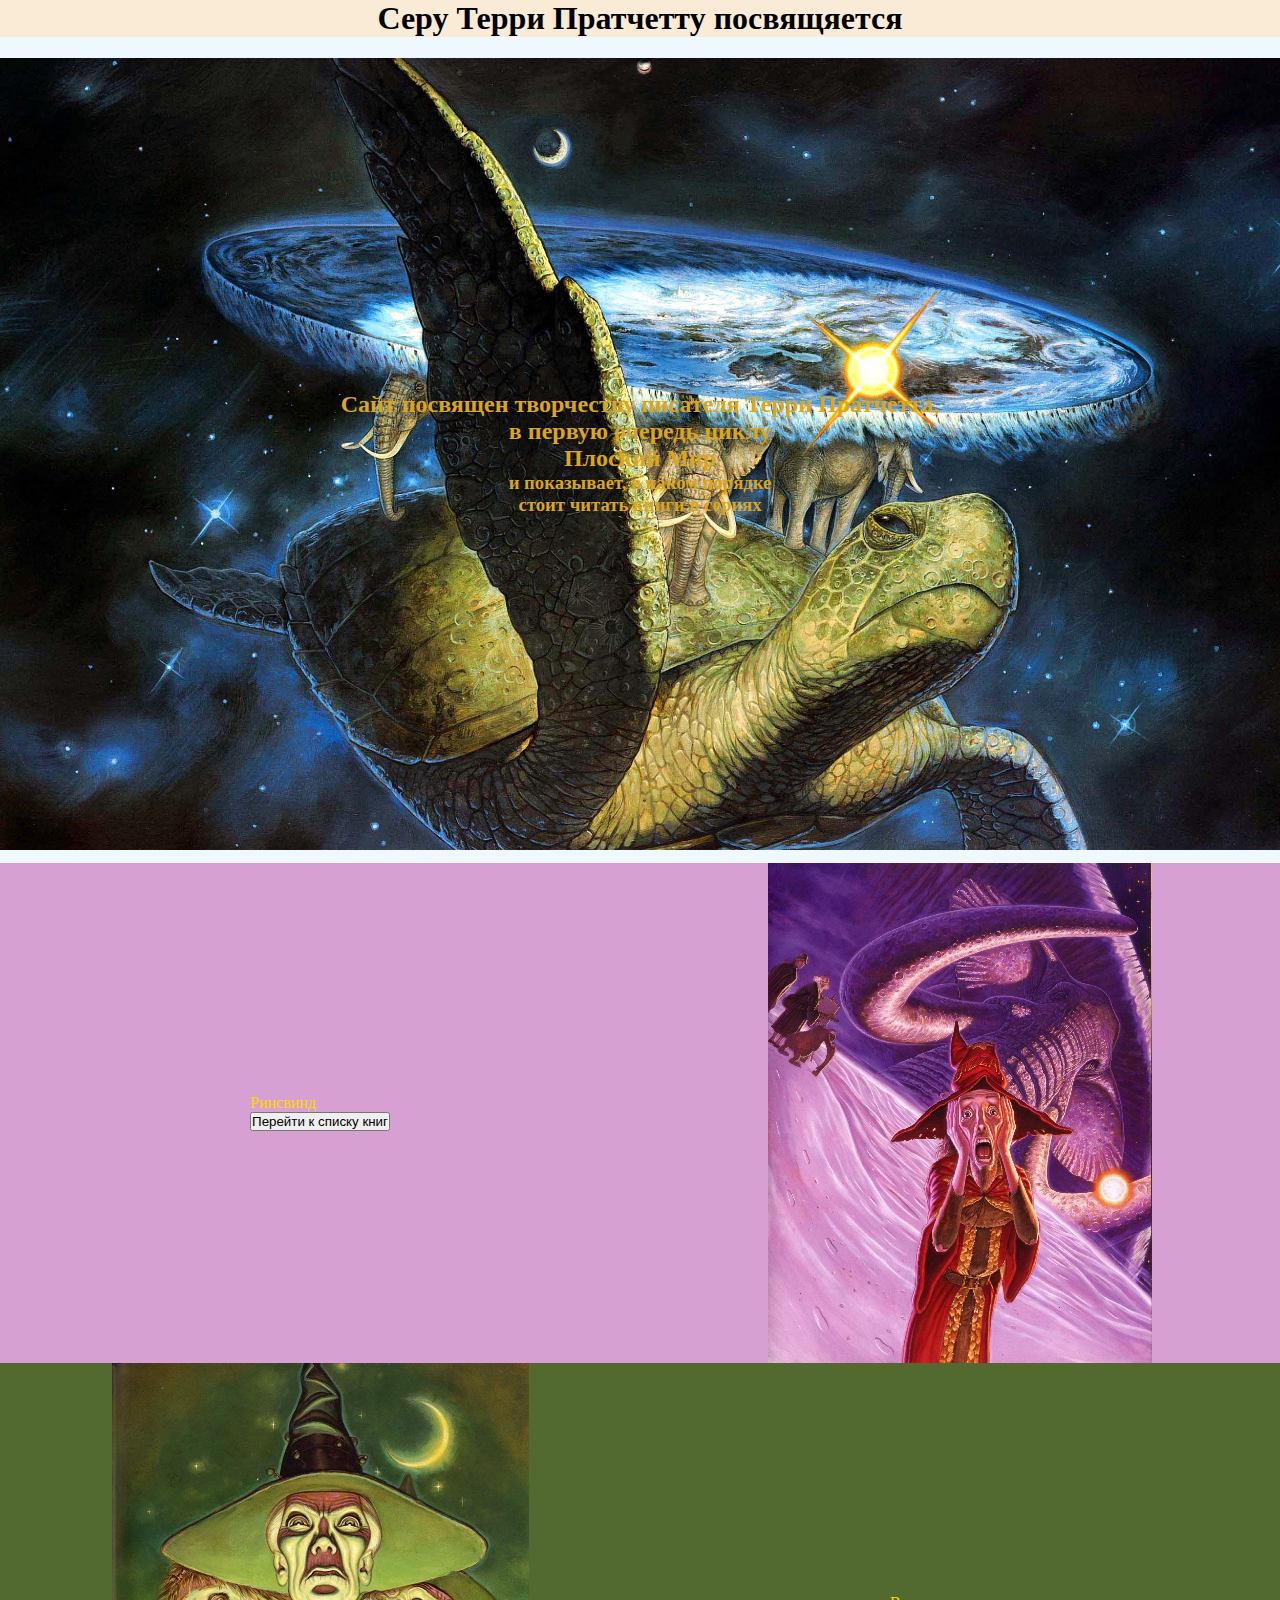
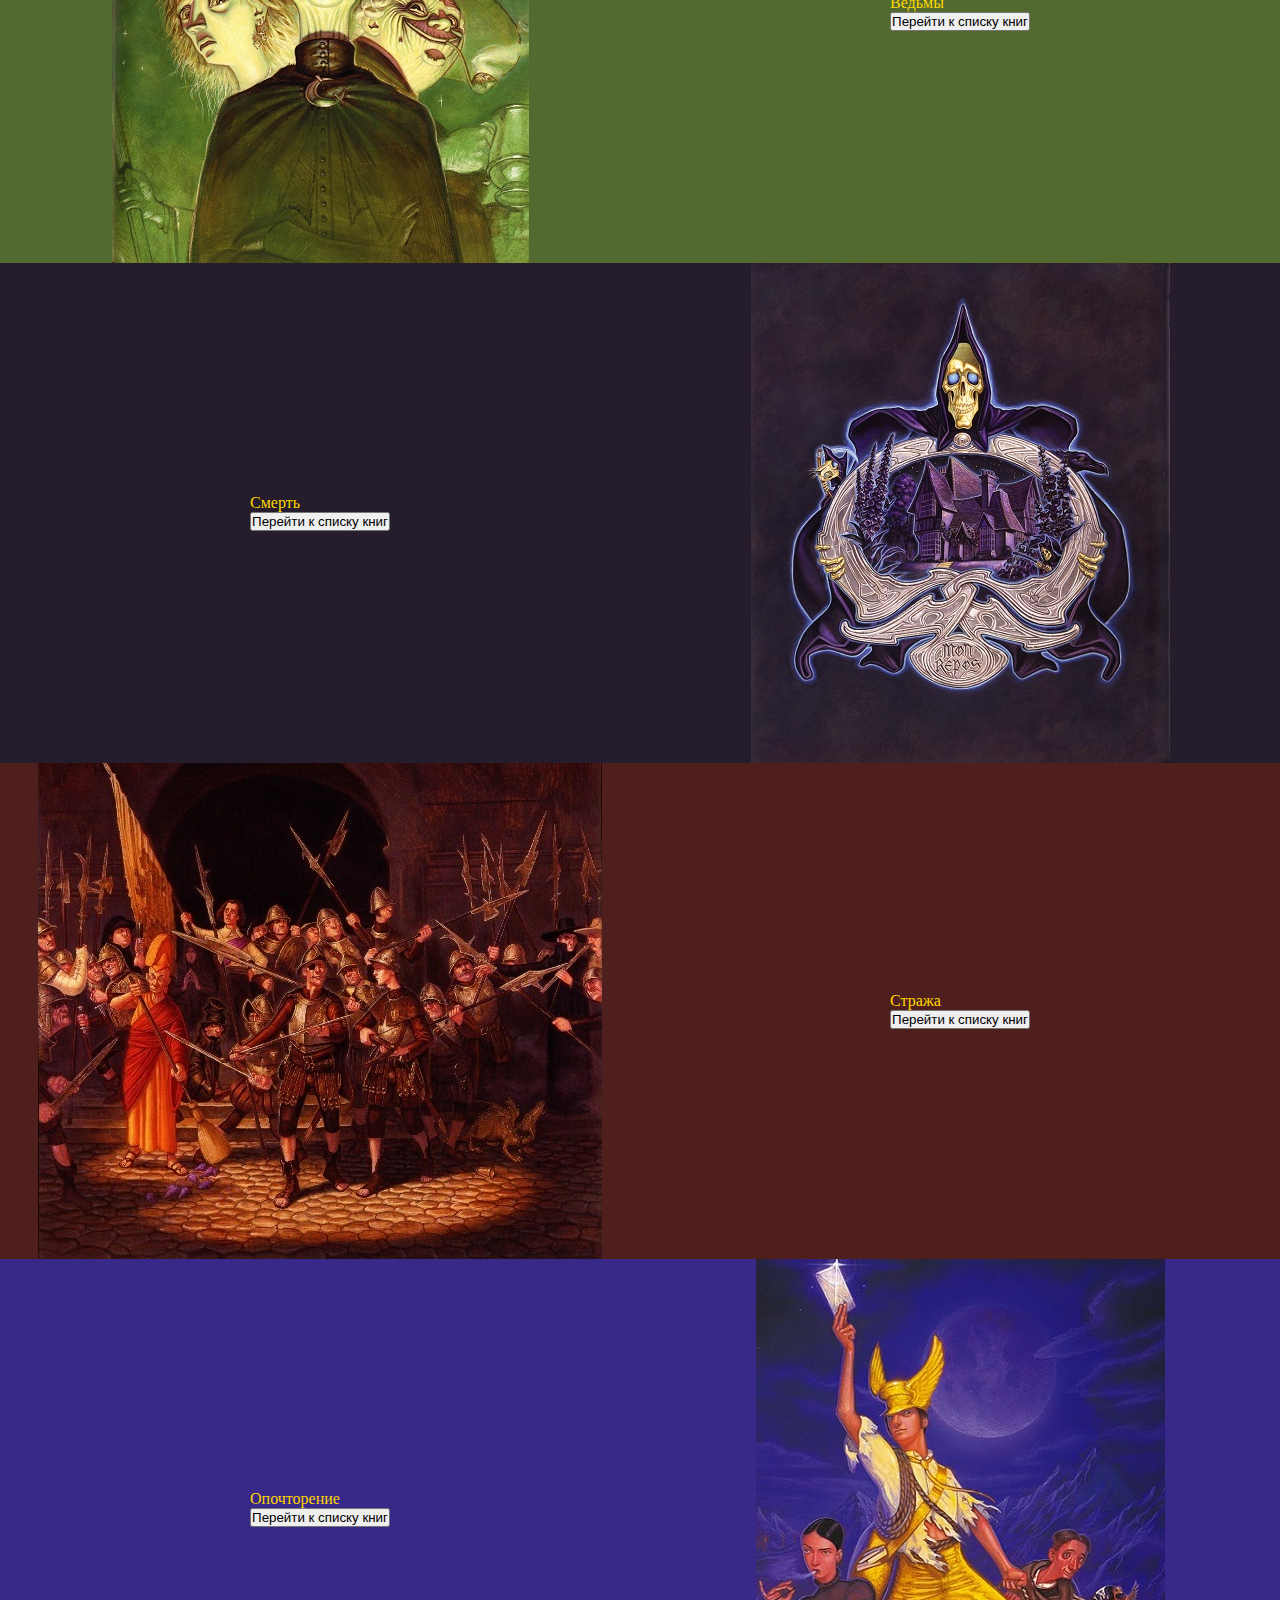
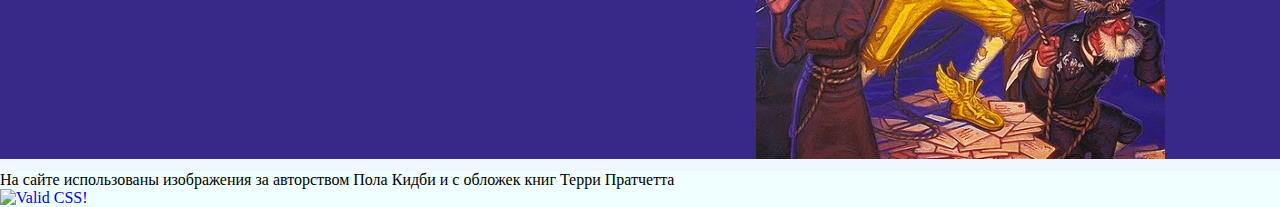
==== index.html @ 0235d5f3 "Update index.html" ====
<!DOCTYPE html>
<html lang="ru">
<head>
    <meta charset="utf-8">
    <meta http-equiv="X-UA-Compatible" content="IE=edge">
    <title>DiskWorld</title>
    <meta name="viewport" content="width=device-width, initial-scale=1">
    <link rel="stylesheet" type="text/css" media="screen" href="main.css">
    <script src="main.js"></script>
</head>
<body>
        <div class="empty"></div>
    <header><h1>Серу Терри Пратчетту посвящяется</h1></header> 
    <div class="top">
            <div><h2>Сайт посвящен творчеству писателя Терри Пратчетта,</h2>
            <h2>в первую очередь циклу </h2>
            <h2>Плоский Мир</h2>
            <h3>и показывает, в каком порядке</h3>
            <h3>стоит читать книги в сериях</h3>
            </div>      
        </div>
        <div class="content">
            <div class="rinswind">
                <div class="block">Ринсвинд 
                    <form action="rinswind.html"><button>Перейти к списку книг</button></form>
                </div>
                <div class="block"><img src="img/rinswind-500px.jpg" alt="Ринсвинд"></div>
            </div>
            <div class="witches">
                <div class="block"><img src="img/witches-500px.jpg" alt="Ведьмы"></div>
                <div class="block">Ведьмы
                        <form action="witches.html"><button>Перейти к списку книг</button></form>
                </div>
            </div>
            <div class="death">
                <div class="block">Смерть
                        <form action="death.html"><button>Перейти к списку книг</button></form>
                </div>
                <div class="block"><img src="img/death-500px.jpg" alt="Смерть"></div>
            </div>
            <div class="guards">
                <div class="block"><img src="img/guard-500px.jpg" alt="Стража"></div>
                <div class="block">Стража
                        <form action="guards.html"><button>Перейти к списку книг</button></form>
                </div>
            </div>
            <div class="postman">
                <div class="block">Опочторение
                        <form action="postman.html"><button>Перейти к списку книг</button></form>
                </div>
                <div class="block"><img src="img/Postal-500px.jpg" alt="Опочторение"></div>
            </div>
        </div>
        <footer>На сайте использованы изображения за авторством Пола Кидби и с обложек книг Терри Пратчетта
                <p>
                        <a href="https://jigsaw.w3.org/css-validator/check/referer">
                            <img style="border:0;width:88px;height:31px"
                                src="https://jigsaw.w3.org/css-validator/images/vcss-blue"
                                alt="Valid CSS!" />
                        </a>
                    </p>                    
        </footer>
    </body>
    </html>
---- main.css ----
* {
    padding: 0%;
    margin: 0%;
}

.mor-item {
    background-image: url('img/mor.jpg');
    width: 250px;
    height: 300px;
    background-repeat: no-repeat;
}

.rock-item {
    background-image: url('img/rock.jpg');
    width: 250px;
    height: 300px;
    background-repeat: no-repeat;
}

.santa-item {
    background-image: url('img/santa.jpg');
    width: 250px;
    height: 300px;
    background-repeat: no-repeat;
}

.zhnech-item {
    background-image: url('img/zhnech.jpg');
    width: 250px;
    height: 300px;
    background-repeat: no-repeat;
}

.vor-item {
    background-image: url('img/vor.jpg');
    width: 250px;
    height: 300px;
    background-repeat: no-repeat;
}

input[name=reading-mor]:checked ~ .mor-item {
    opacity: .5;
    background-image: url('img/read.jpg');
 }

 input[name=reading-rock]:checked ~ .rock-item {
    opacity: .5;
    background-image: url('img/read.jpg');
 }
 
 input[name=reading-santa]:checked ~ .santa-item {
    background-image: url('img/read.jpg');
    opacity: .5;
 }

 input[name=reading-zhnech]:checked ~ .zhnech-item {
    background-image: url('img/read.jpg');
    opacity: .5;
 }

 input[name=reading-vor]:checked ~ .vor-item {
    background-image: url('img/read.jpg');
    opacity: .5;
 }


#read {
    cursor: pointer;
}

body {
    background-color: aliceblue;
    display: grid;
    grid-gap: 1vw;
}

.empty {
    height: 5vh;
}

header {
    cursor: pointer;
    position: fixed;
    background-color: antiquewhite;
    width: 100%;
    text-align: center;
}

footer {
    background-color: azure;
}

.top {
    grid-template-columns: 1fr;
    display: grid;
    background-image: url('img/turtle.jpg');
    background-size: cover;
    text-align: center;
    color: goldenrod;
    grid-template-rows: 88vh;
    align-items: center;
}

.content {
    display: grid;
    grid-auto-flow: row;
    /* grid-gap: 10px; */
    color: gold;
}

.death-page {
    display: grid;
    text-align: center;
    justify-items: center;
}

  .rinswind, .witches, .death, .guards, .postman {
      display: grid;
      grid-template-columns: 1fr 1fr;
      grid-auto-flow: column;
      justify-items: center;
      align-items: center;
  }

.rinswind {
        background-color: #d6a0d2;
    }

.witches {
    background-color: #526a30;
}

.death {
    background-color: #251d2c;
}

.guards {
    background-color: #4f1f1d;
}

.postman {
    background-color: #382988;
}

  .block {
      display: grid;
  }

  a {
      text-decoration: none;
  }
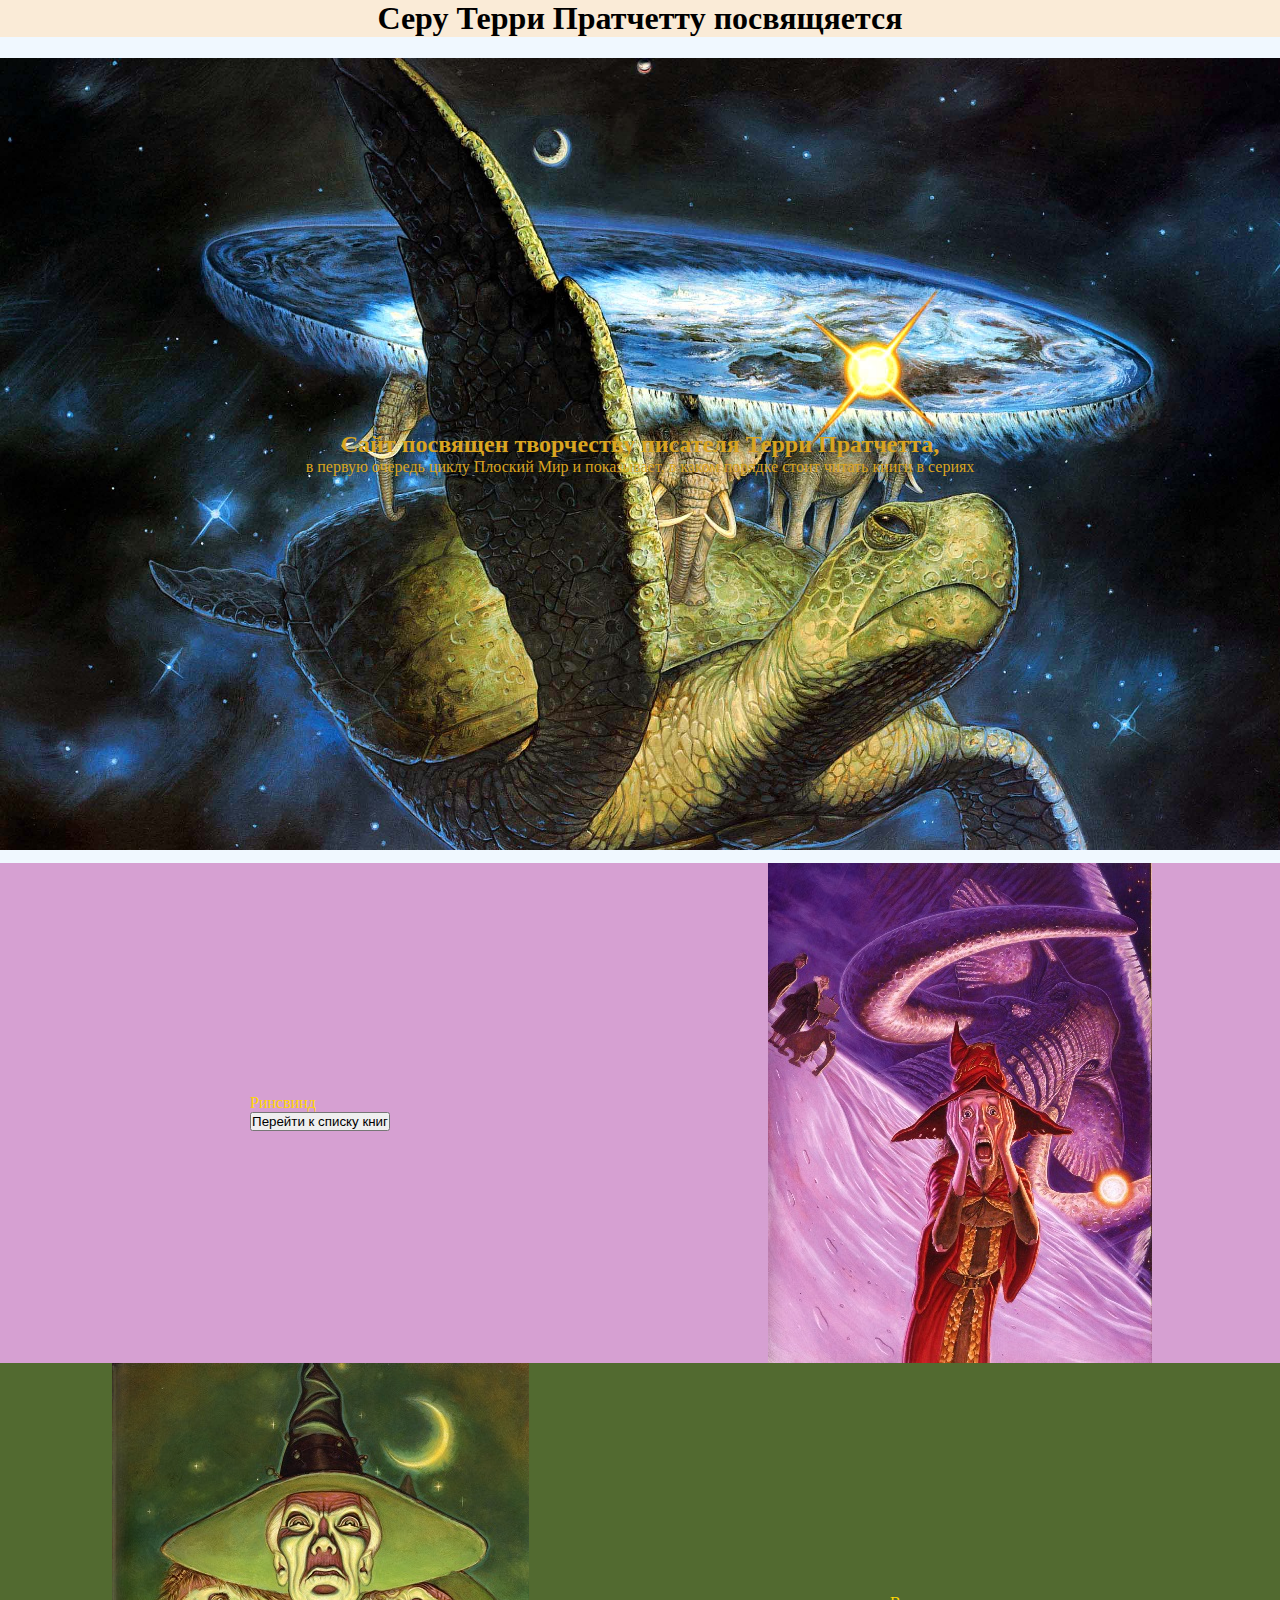
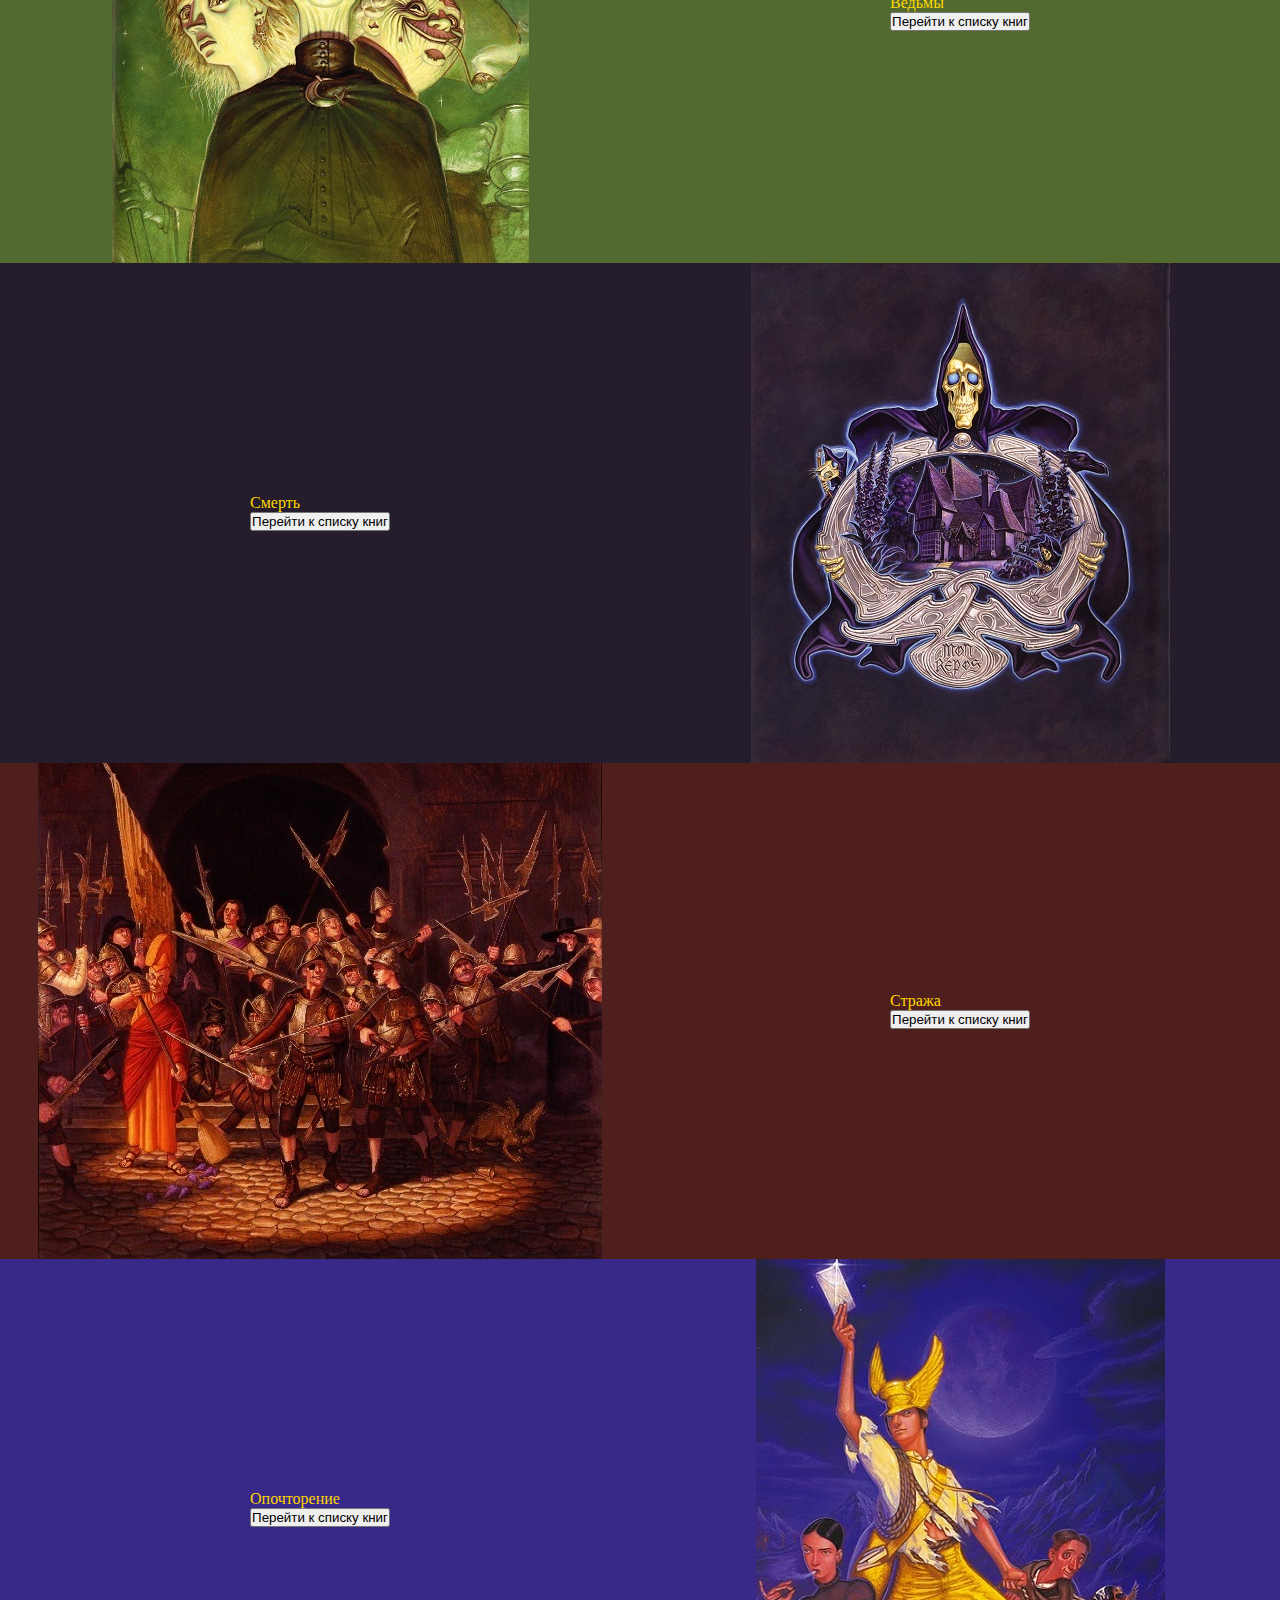
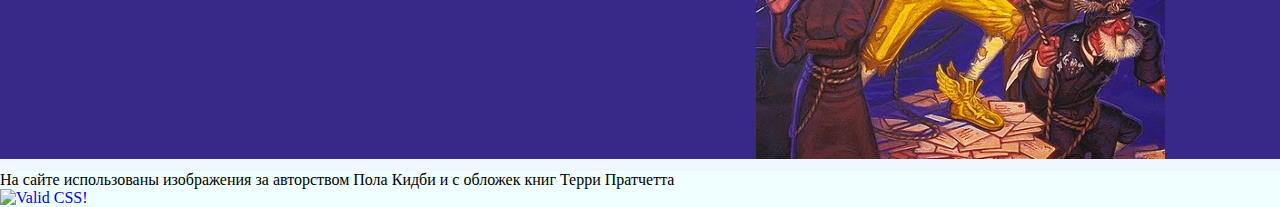
==== commit 79c28402: "Update index.html" ====
--- a/index.html
+++ b/index.html
@@ -13,10 +13,10 @@
     <header><h1>Серу Терри Пратчетту посвящяется</h1></header> 
     <div class="top">
             <div><h2>Сайт посвящен творчеству писателя Терри Пратчетта,</h2>
-            <h2>в первую очередь циклу </h2>
-            <h2>Плоский Мир</h2>
-            <h3>и показывает, в каком порядке</h3>
-            <h3>стоит читать книги в сериях</h3>
+            в первую очередь циклу
+            Плоский Мир
+            и показывает, в каком порядке
+            стоит читать книги в сериях
             </div>      
         </div>
         <div class="content">
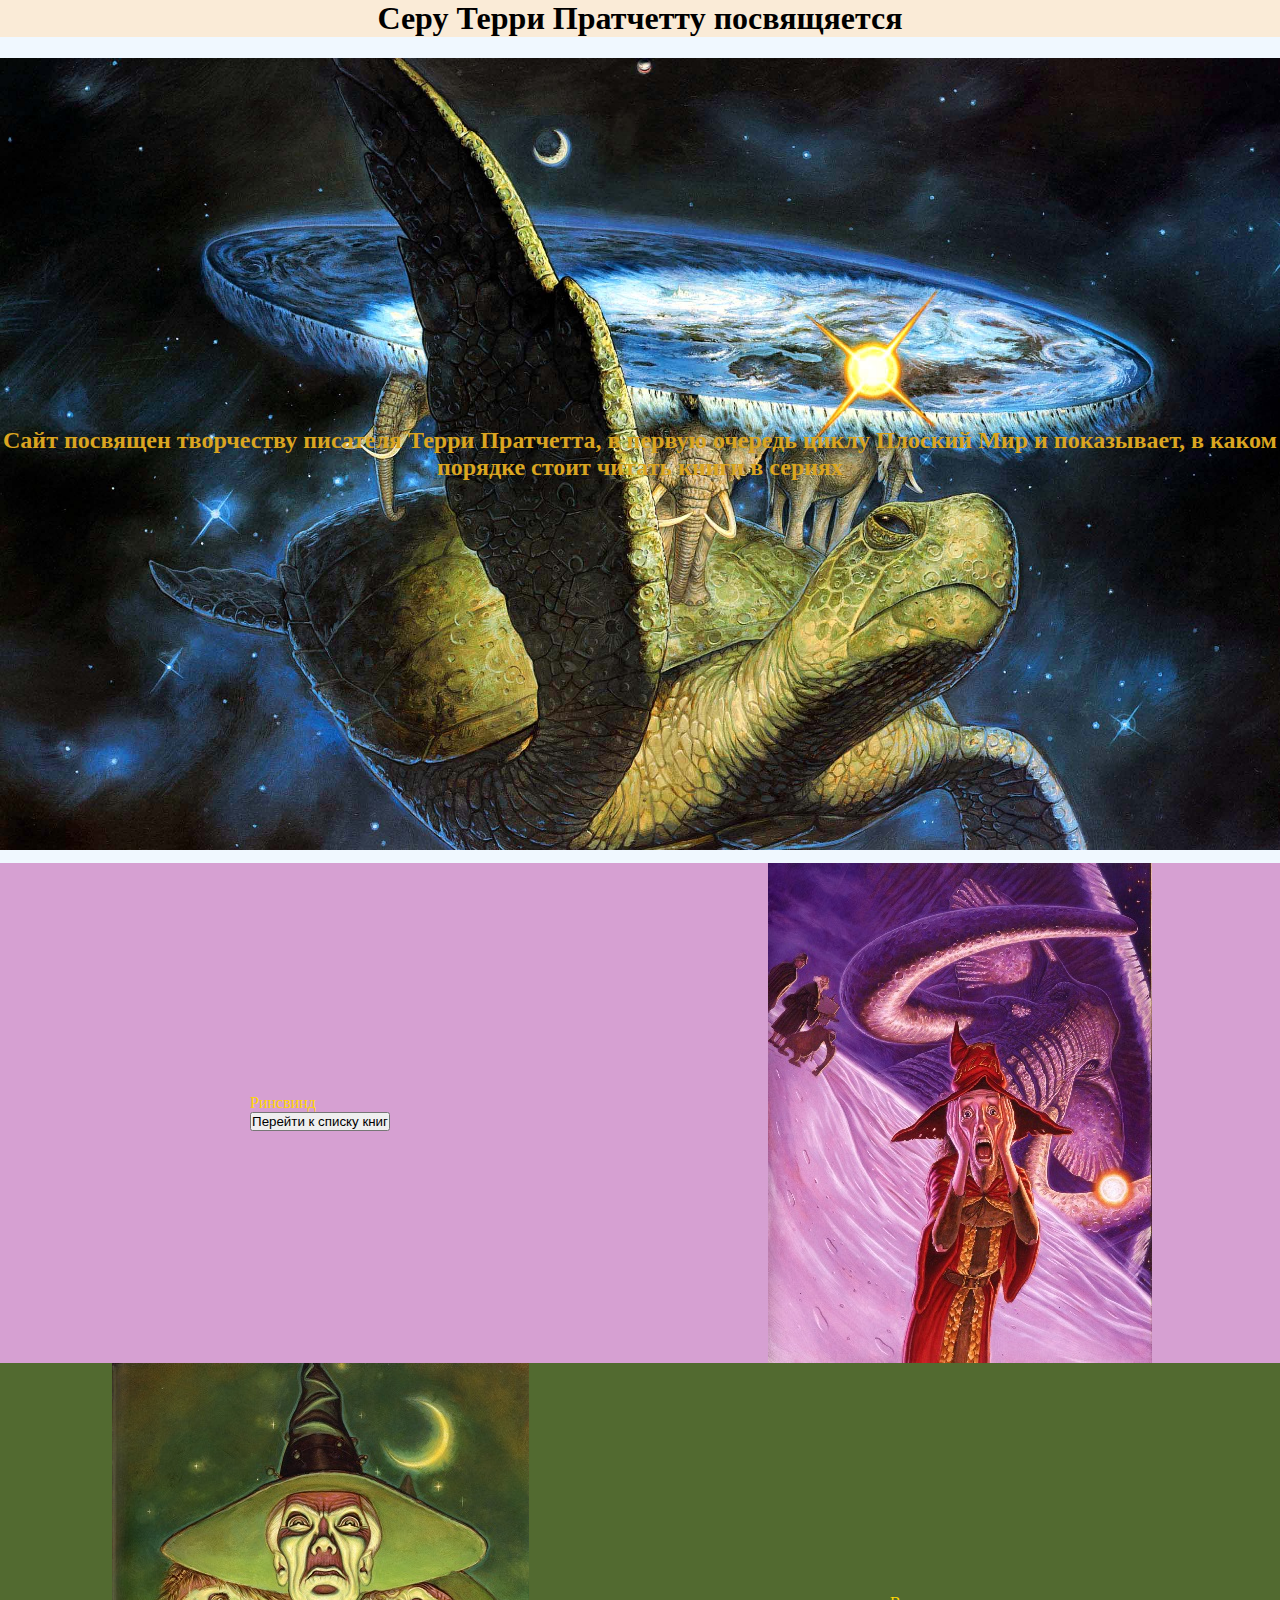
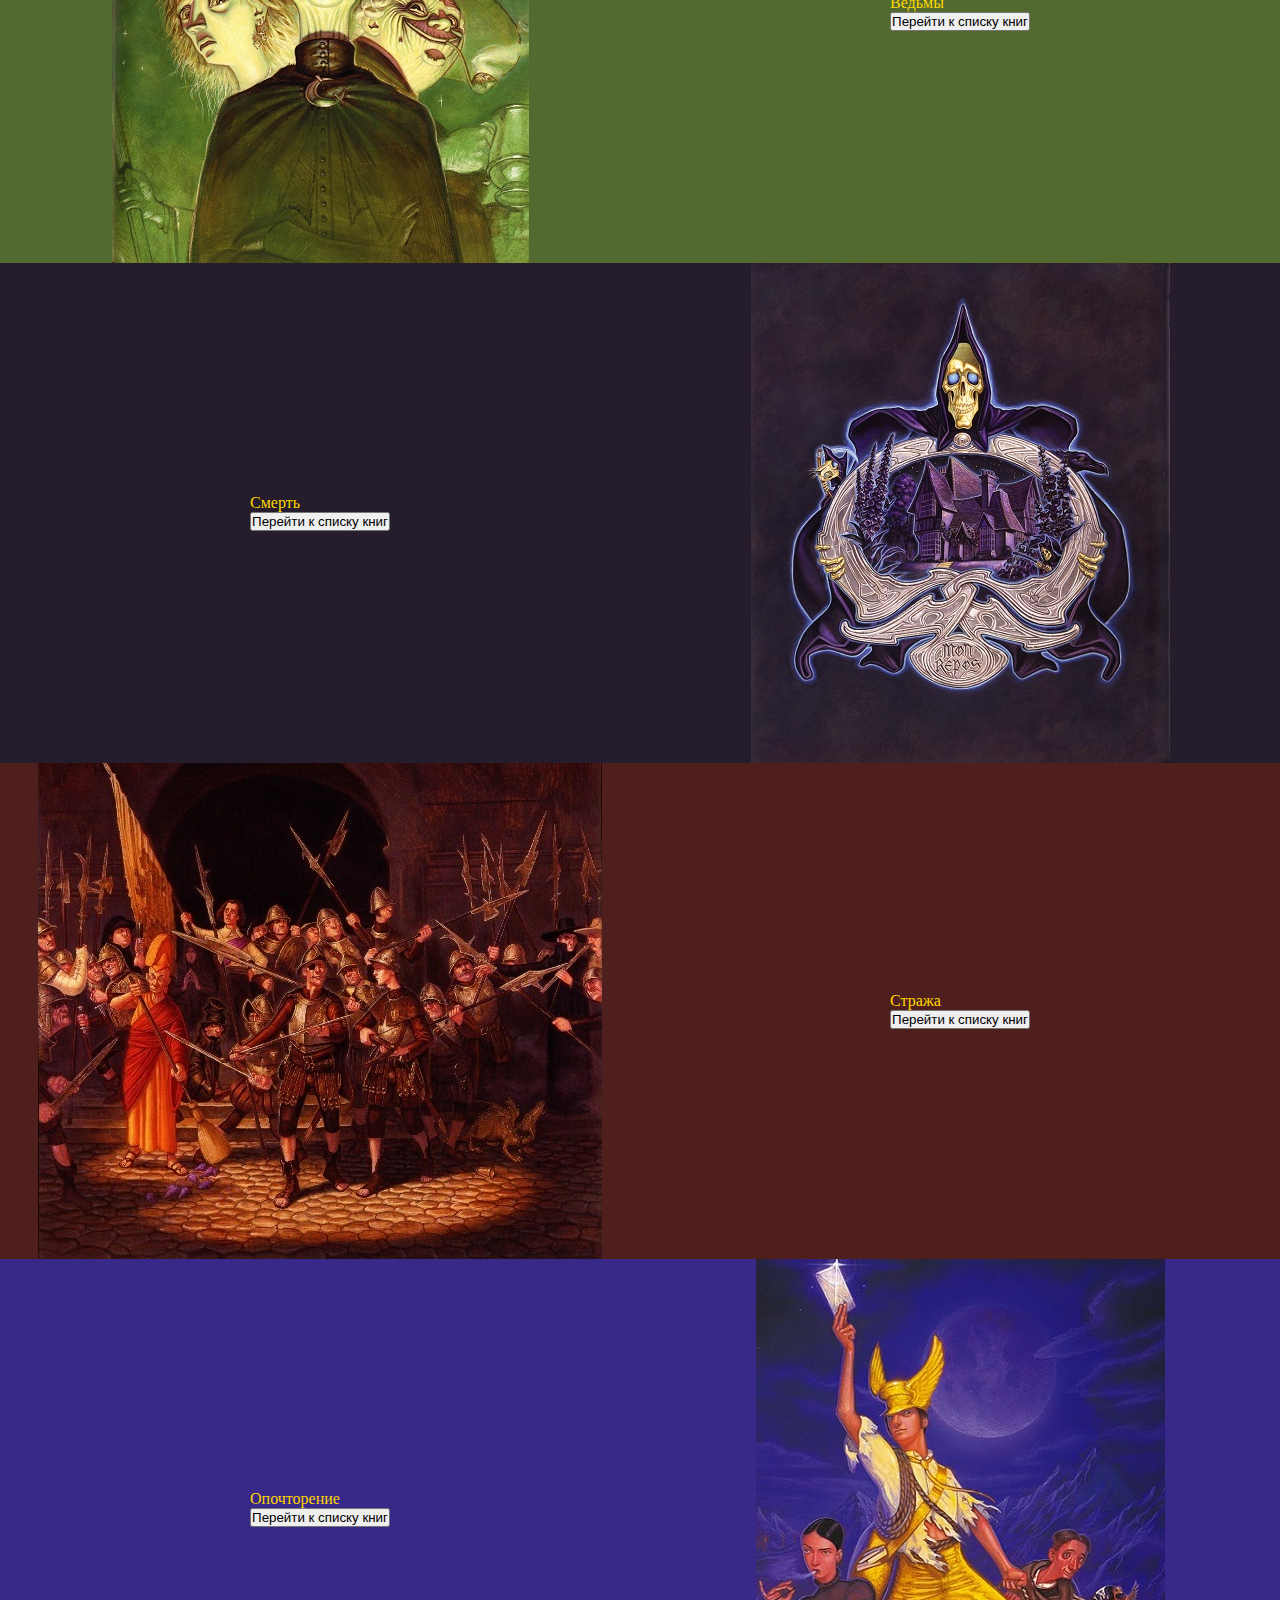
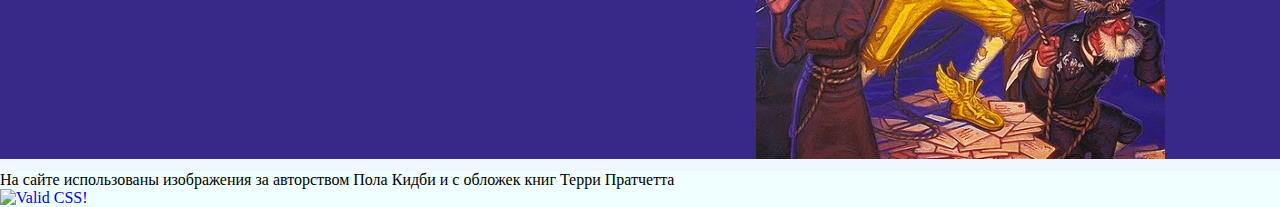
==== commit 6884dfb4: "Update index.html" ====
--- a/index.html
+++ b/index.html
@@ -12,11 +12,11 @@
         <div class="empty"></div>
     <header><h1>Серу Терри Пратчетту посвящяется</h1></header> 
     <div class="top">
-            <div><h2>Сайт посвящен творчеству писателя Терри Пратчетта,</h2>
+            <div><h2>Сайт посвящен творчеству писателя Терри Пратчетта,
             в первую очередь циклу
             Плоский Мир
             и показывает, в каком порядке
-            стоит читать книги в сериях
+            стоит читать книги в сериях</h2>
             </div>      
         </div>
         <div class="content">
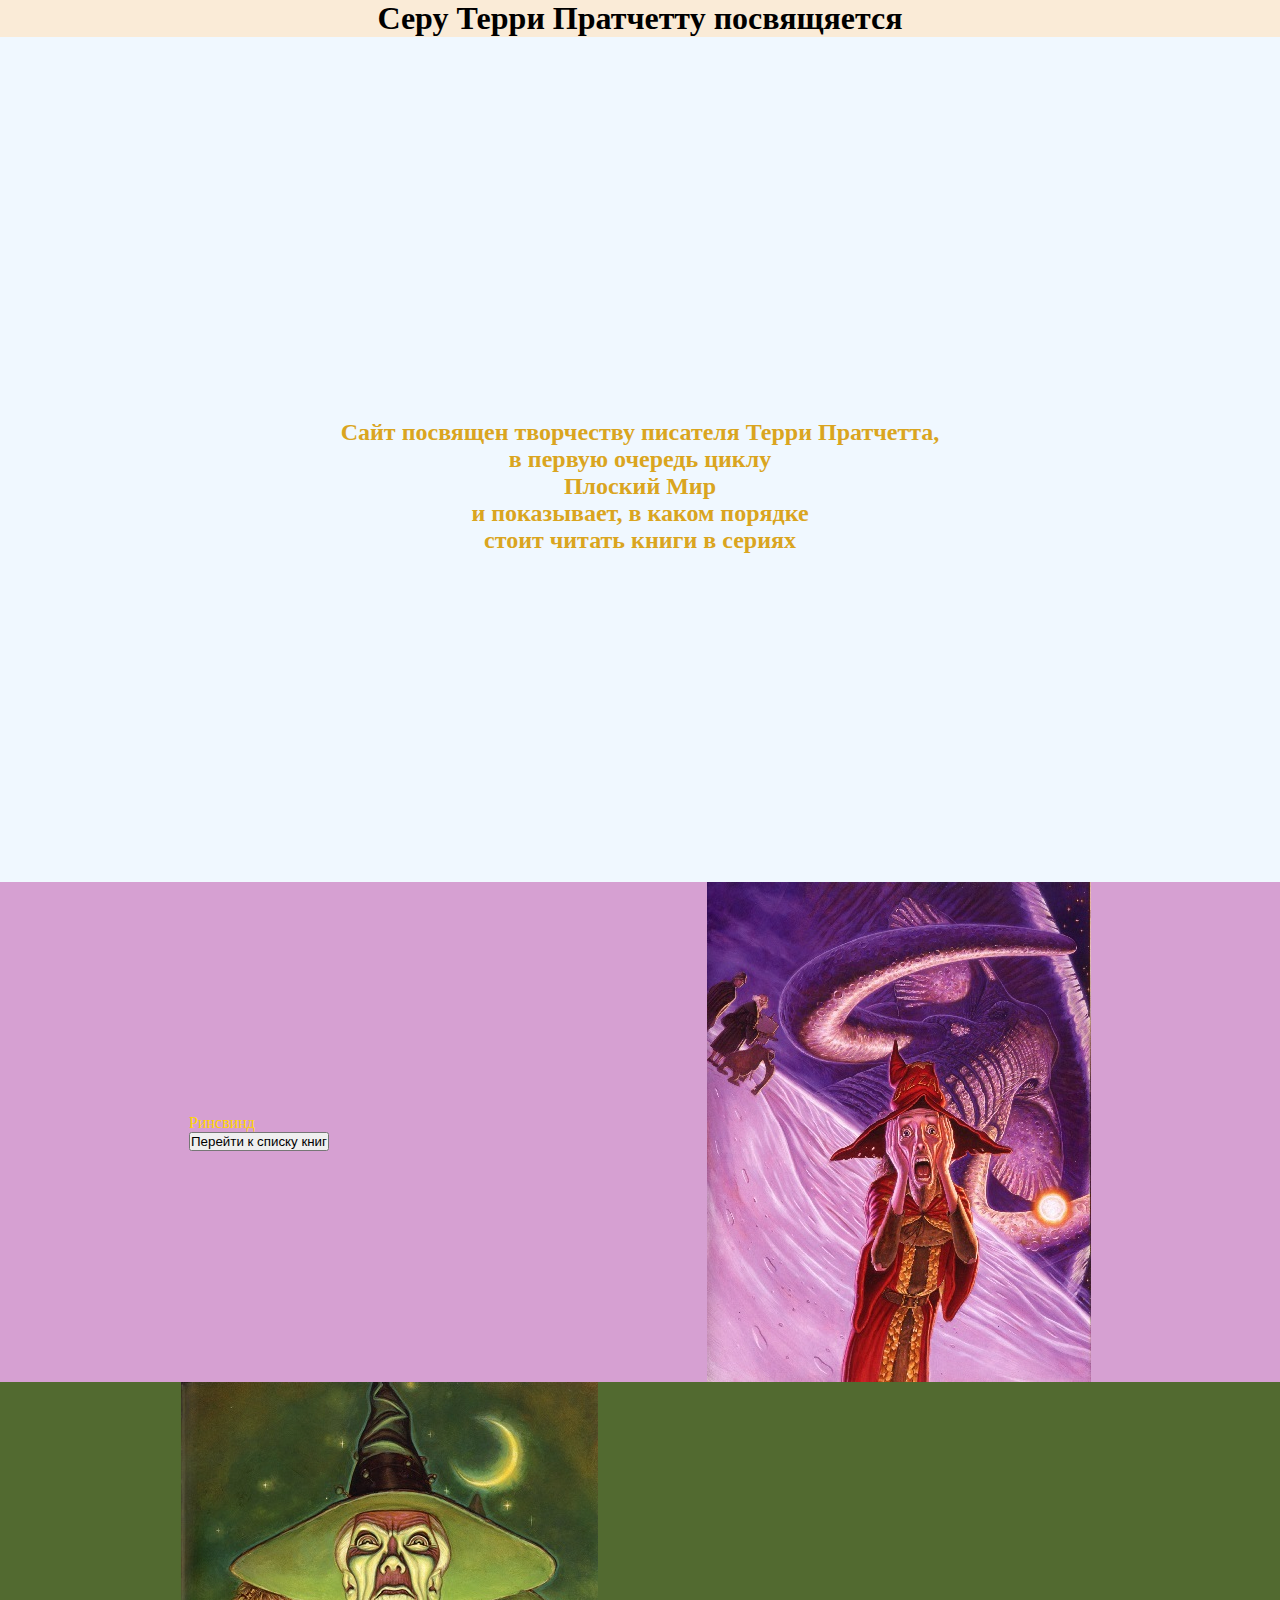
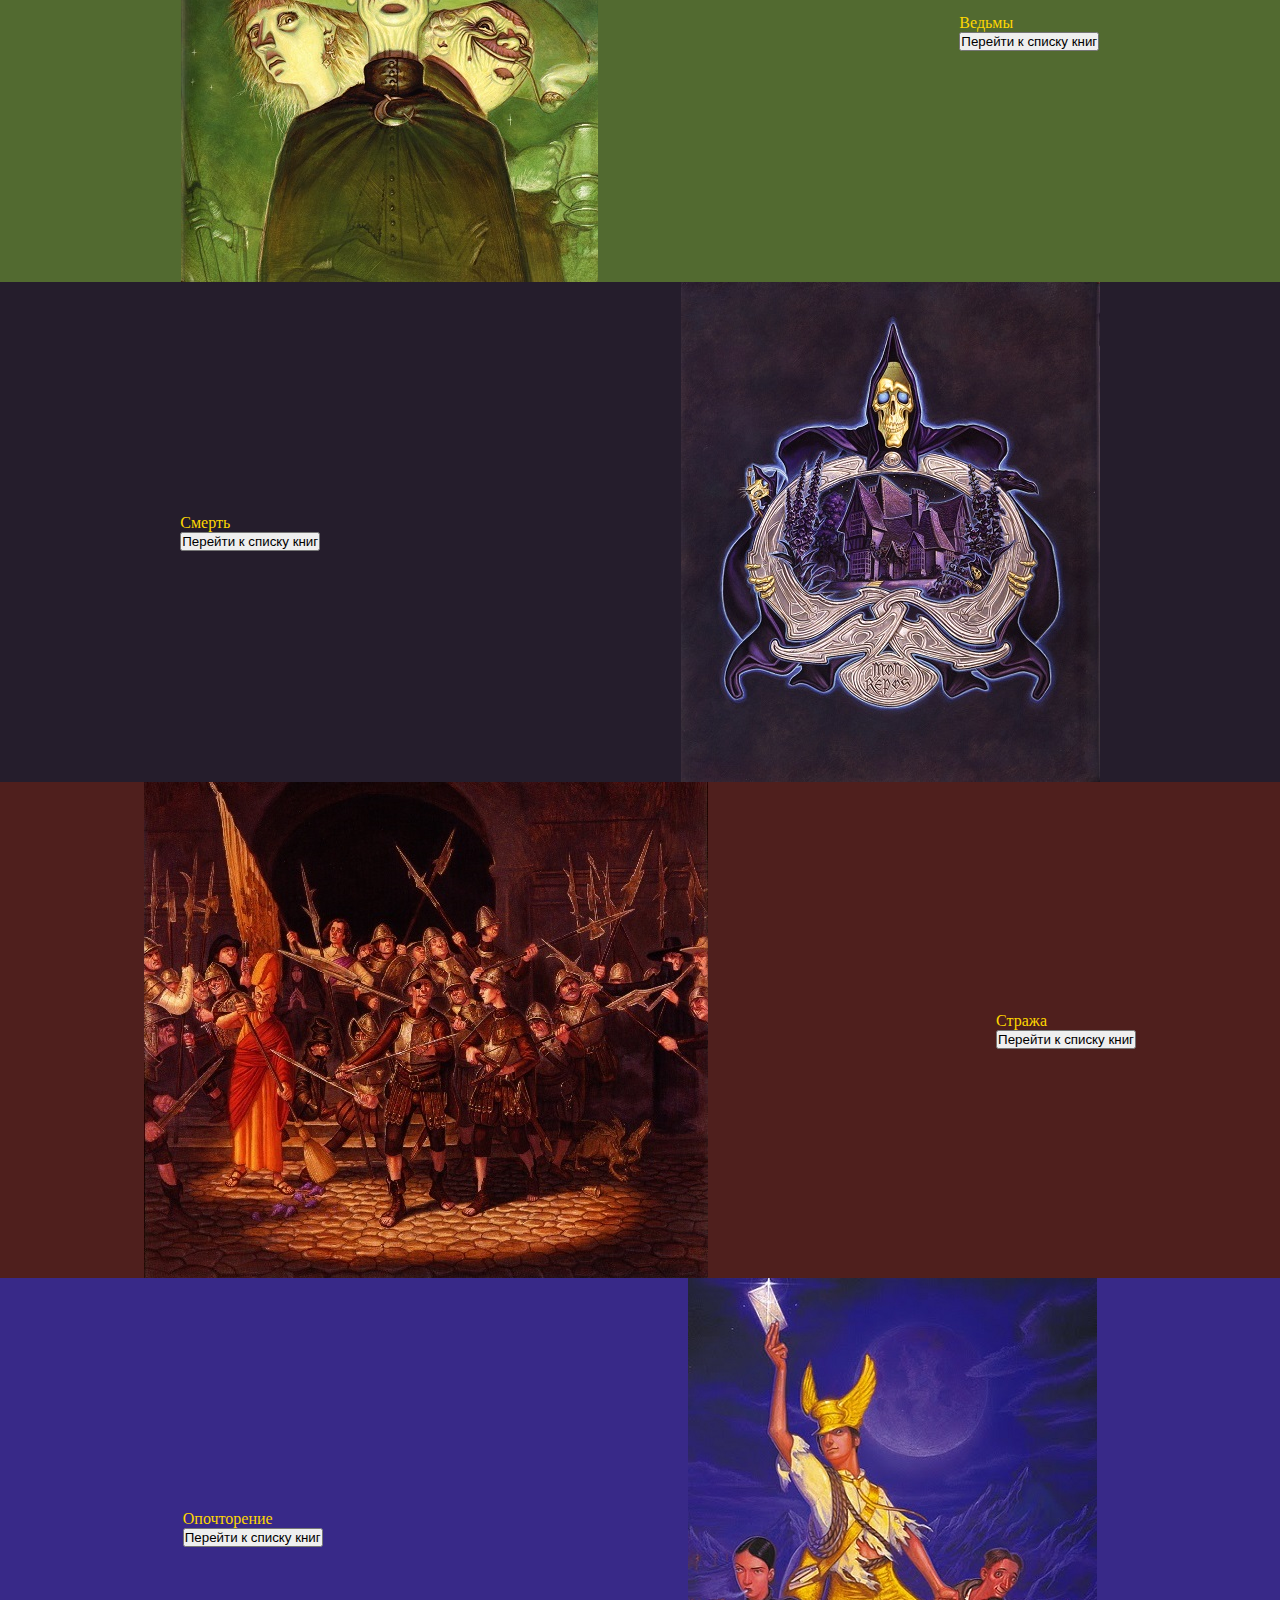
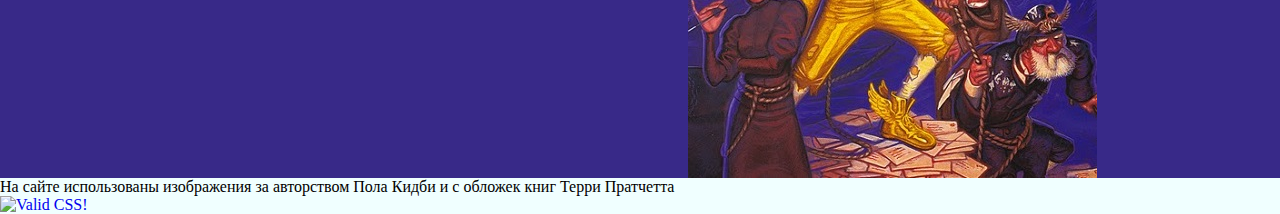
==== commit 94024f15: "Update index.html" ====
--- a/index.html
+++ b/index.html
@@ -12,10 +12,10 @@
         <div class="empty"></div>
     <header><h1>Серу Терри Пратчетту посвящяется</h1></header> 
     <div class="top">
-            <div><h2>Сайт посвящен творчеству писателя Терри Пратчетта,
-            в первую очередь циклу
-            Плоский Мир
-            и показывает, в каком порядке
+            <div><h2>Сайт посвящен творчеству писателя Терри Пратчетта,<br>
+            в первую очередь циклу<br>
+            Плоский Мир<br>
+            и показывает, в каком порядке<br>
             стоит читать книги в сериях</h2>
             </div>      
         </div>
--- a/main.css
+++ b/main.css
@@ -71,11 +71,10 @@
 body {
     background-color: aliceblue;
     display: grid;
-    grid-gap: 1vw;
 }
 
 .empty {
-    height: 5vh;
+    height: 10vh;
 }
 
 header {
@@ -93,7 +92,7 @@
 .top {
     grid-template-columns: 1fr;
     display: grid;
-    background-image: url('img/turtle.jpg');
+    /* background-image: url('img/turtle.jpg'); */
     background-size: cover;
     text-align: center;
     color: goldenrod;
@@ -104,8 +103,8 @@
 .content {
     display: grid;
     grid-auto-flow: row;
-    /* grid-gap: 10px; */
     color: gold;
+
 }
 
 .death-page {
@@ -116,7 +115,7 @@
 
   .rinswind, .witches, .death, .guards, .postman {
       display: grid;
-      grid-template-columns: 1fr 1fr;
+      grid-template-columns: repeat (auto-fit, 1fr 1fr);
       grid-auto-flow: column;
       justify-items: center;
       align-items: center;
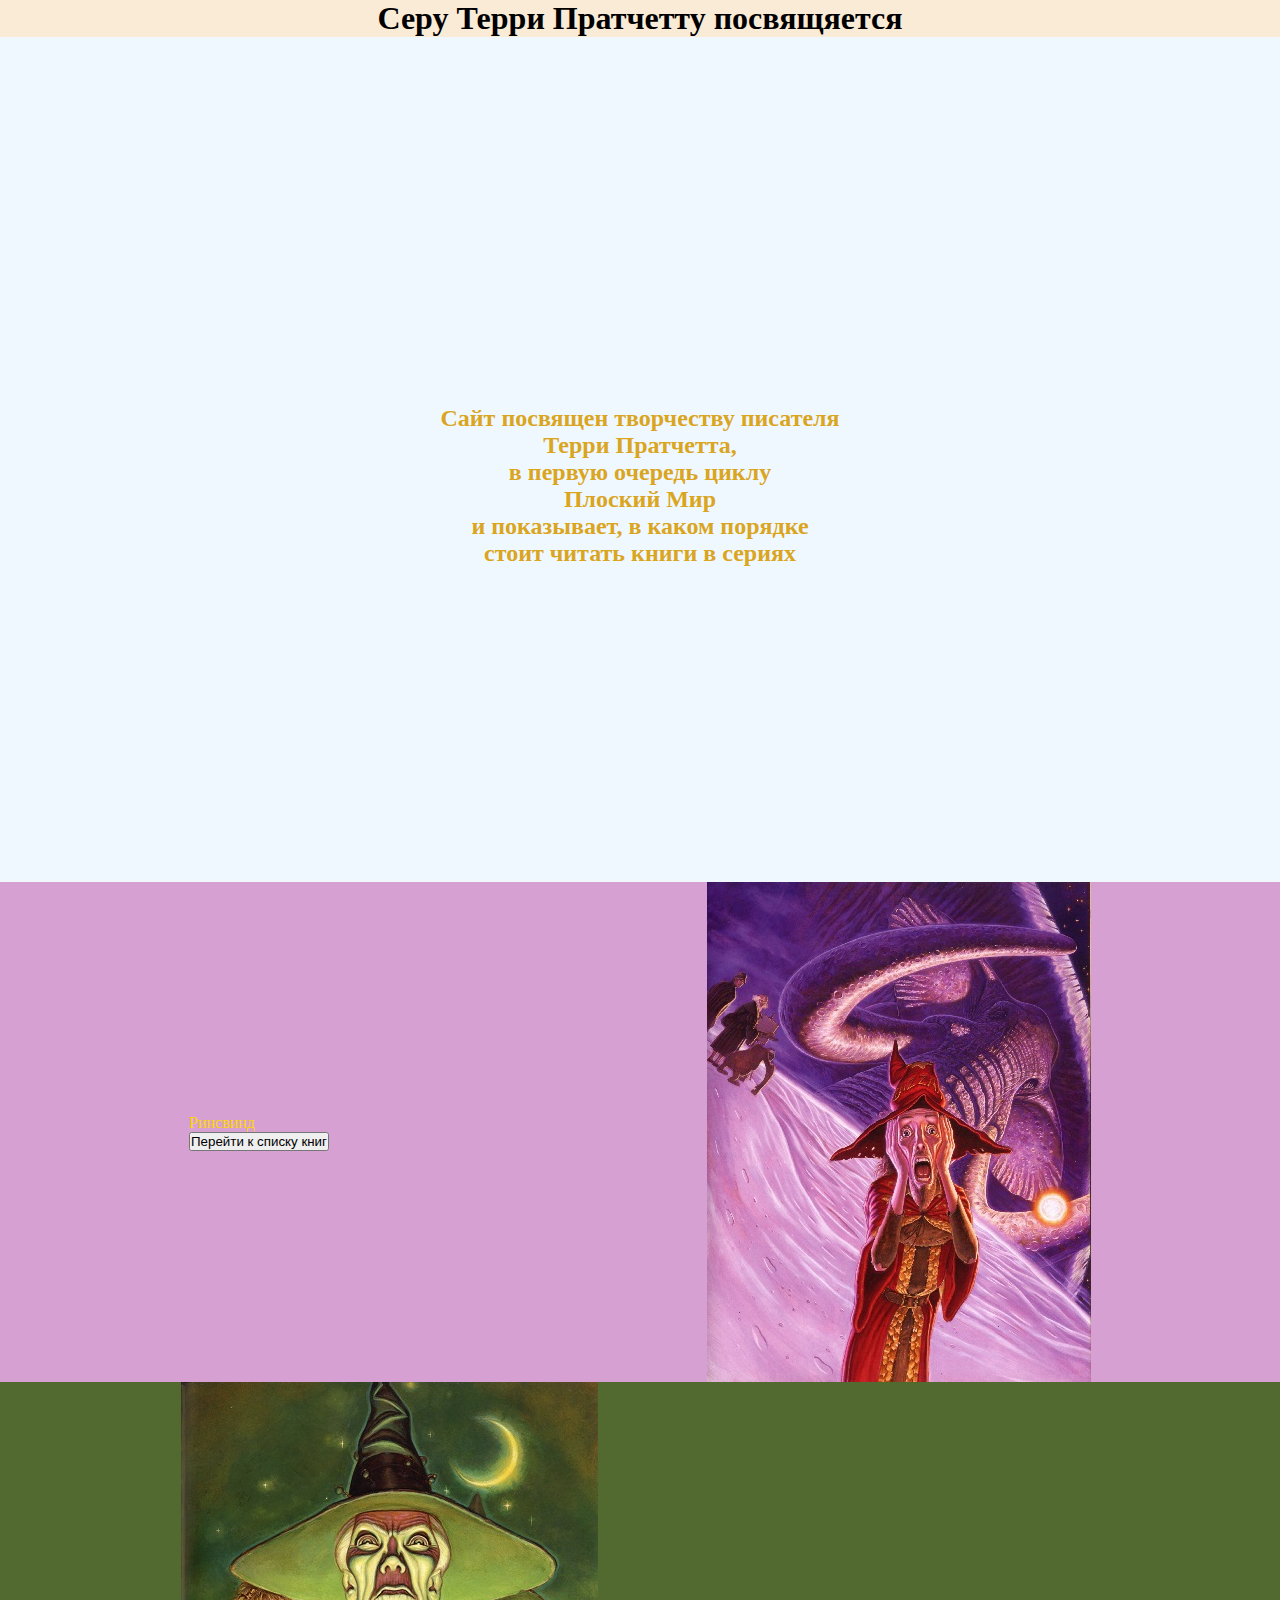
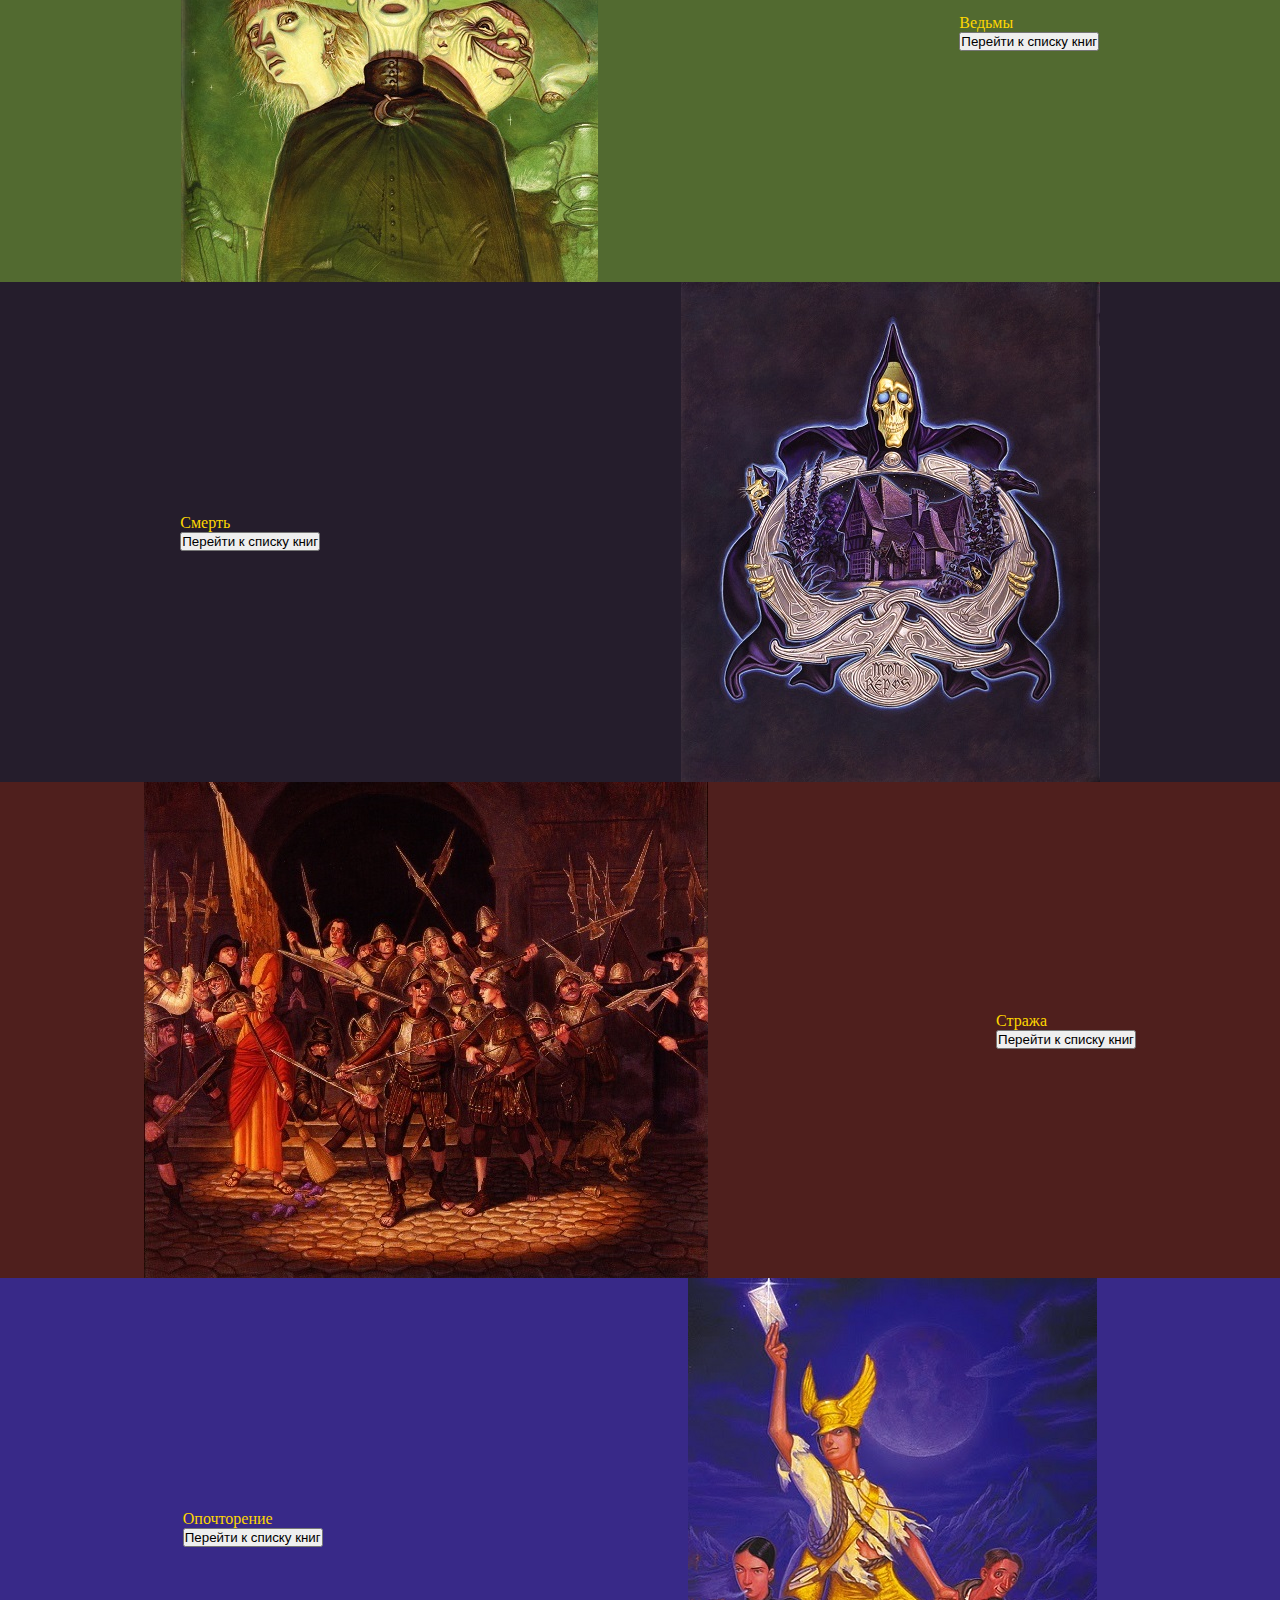
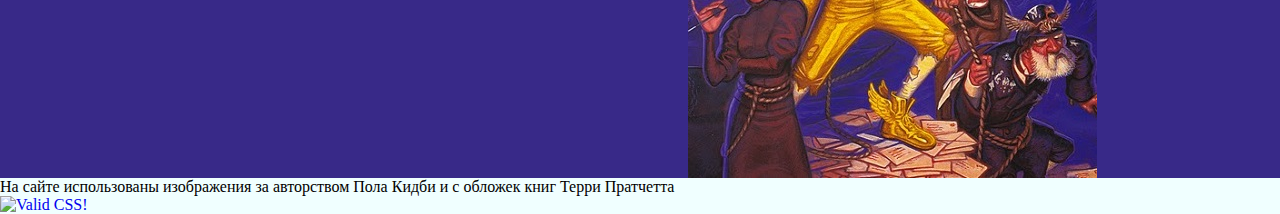
==== commit 22c9dd75: "Update index.html" ====
--- a/index.html
+++ b/index.html
@@ -12,7 +12,8 @@
         <div class="empty"></div>
     <header><h1>Серу Терри Пратчетту посвящяется</h1></header> 
     <div class="top">
-            <div><h2>Сайт посвящен творчеству писателя Терри Пратчетта,<br>
+            <div><h2>Сайт посвящен творчеству писателя<br>
+            Терри Пратчетта,<br>
             в первую очередь циклу<br>
             Плоский Мир<br>
             и показывает, в каком порядке<br>
--- a/main.css
+++ b/main.css
@@ -104,7 +104,6 @@
     display: grid;
     grid-auto-flow: row;
     color: gold;
-
 }
 
 .death-page {
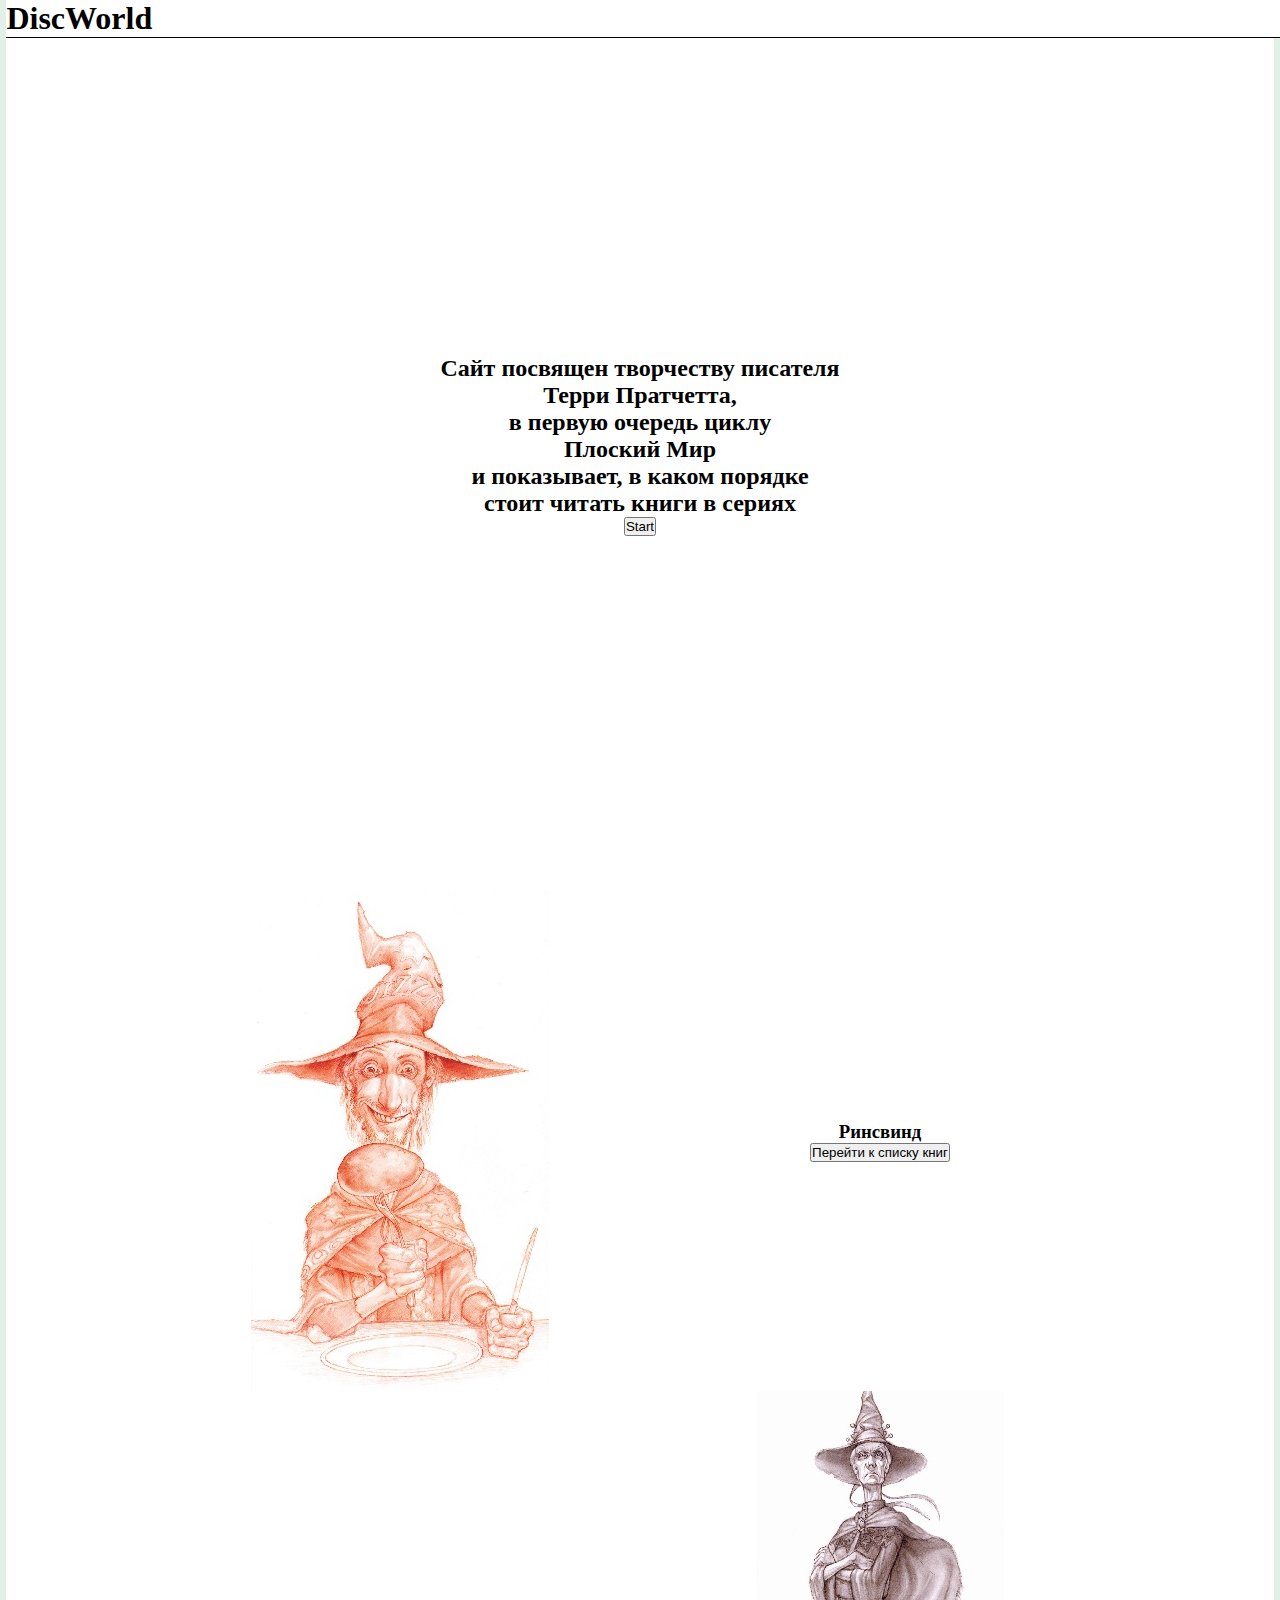
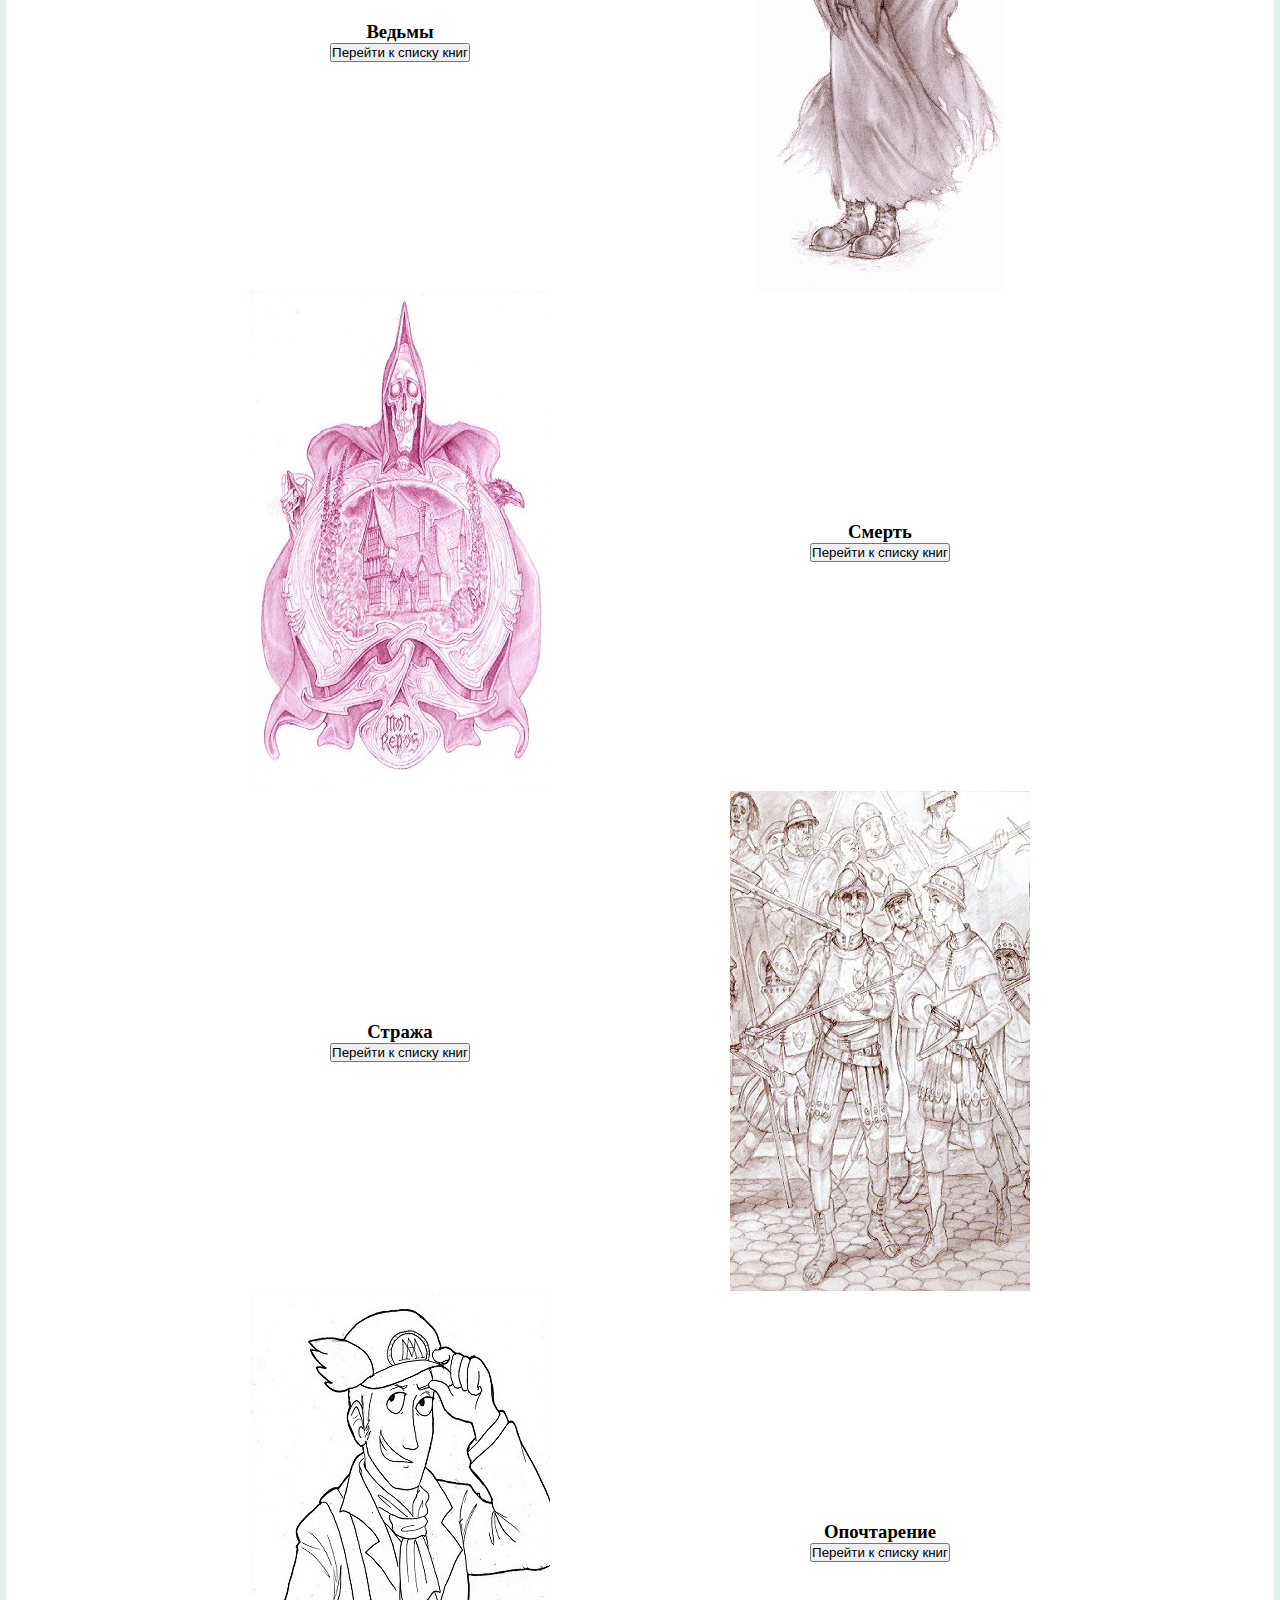
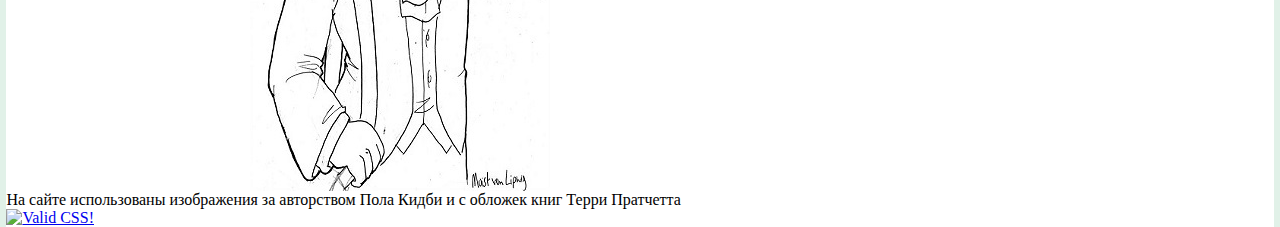
==== commit 4f173bd8: "Create index.html" ====
--- a/index.html
+++ b/index.html
@@ -5,61 +5,63 @@
     <meta http-equiv="X-UA-Compatible" content="IE=edge">
     <title>DiskWorld</title>
     <meta name="viewport" content="width=device-width, initial-scale=1">
-    <link rel="stylesheet" type="text/css" media="screen" href="main.css">
+    <link rel="stylesheet" type="text/css" media="screen" href="css/style.css">
     <script src="main.js"></script>
 </head>
 <body>
-        <div class="empty"></div>
-    <header><h1>Серу Терри Пратчетту посвящяется</h1></header> 
+    <header><h1>DiscWorld</h1></header>
     <div class="top">
-            <div><h2>Сайт посвящен творчеству писателя<br>
-            Терри Пратчетта,<br>
-            в первую очередь циклу<br>
-            Плоский Мир<br>
-            и показывает, в каком порядке<br>
-            стоит читать книги в сериях</h2>
-            </div>      
-        </div>
-        <div class="content">
-            <div class="rinswind">
-                <div class="block">Ринсвинд 
-                    <form action="rinswind.html"><button>Перейти к списку книг</button></form>
-                </div>
-                <div class="block"><img src="img/rinswind-500px.jpg" alt="Ринсвинд"></div>
-            </div>
-            <div class="witches">
-                <div class="block"><img src="img/witches-500px.jpg" alt="Ведьмы"></div>
-                <div class="block">Ведьмы
-                        <form action="witches.html"><button>Перейти к списку книг</button></form>
-                </div>
-            </div>
-            <div class="death">
-                <div class="block">Смерть
-                        <form action="death.html"><button>Перейти к списку книг</button></form>
-                </div>
-                <div class="block"><img src="img/death-500px.jpg" alt="Смерть"></div>
-            </div>
-            <div class="guards">
-                <div class="block"><img src="img/guard-500px.jpg" alt="Стража"></div>
-                <div class="block">Стража
-                        <form action="guards.html"><button>Перейти к списку книг</button></form>
-                </div>
-            </div>
-            <div class="postman">
-                <div class="block">Опочторение
-                        <form action="postman.html"><button>Перейти к списку книг</button></form>
-                </div>
-                <div class="block"><img src="img/Postal-500px.jpg" alt="Опочторение"></div>
+        <div><h2>Сайт посвящен творчеству писателя<br>
+        Терри Пратчетта,<br>
+        в первую очередь циклу<br>
+        Плоский Мир<br>
+        и показывает, в каком порядке<br>
+        стоит читать книги в сериях</h2>
+        <form action="#start"><button>Start</button></form>
+    </div>
+    </div>
+    <div class='content'>
+        <div id="start"></div>
+        <div class="rinswind">
+            <div class="left pic"><img src="img/rinswind.JPG" alt="Rinswind"></div>
+            <div class="right text"><h3>Ринсвинд</h3>
+            <form action="rinswind.html"><button>Перейти к списку книг</button></form>
             </div>
         </div>
-        <footer>На сайте использованы изображения за авторством Пола Кидби и с обложек книг Терри Пратчетта
-                <p>
-                        <a href="https://jigsaw.w3.org/css-validator/check/referer">
-                            <img style="border:0;width:88px;height:31px"
-                                src="https://jigsaw.w3.org/css-validator/images/vcss-blue"
-                                alt="Valid CSS!" />
-                        </a>
-                    </p>                    
-        </footer>
-    </body>
-    </html>
+        <div class="witches">
+            <div class="left text"><h3>Ведьмы</h3>
+                <form action="rinswind.html"><button>Перейти к списку книг</button></form>
+            </div>
+            <div class="right pic"><img src="img/witches.jpg" alt="Witches"></div>
+        </div>
+        <div class="death">
+            <div class="left pic"><img src="img/death.jpg" alt="Death"></div>
+            <div class="right text"><h3>Смерть</h3>
+                <form action="rinswind.html"><button>Перейти к списку книг</button></form>
+            </div>
+        </div>
+        <div class="guard">
+            <div class="left text"><h3>Стража</h3>
+                <form action="rinswind.html"><button>Перейти к списку книг</button></form>
+            </div>
+            <div class="right pic"><img src="img/guard.jpg" alt="Guard">
+            </div>
+        </div>
+        <div class="postal">
+            <div class="left pic"><img src="img/Going-Postal.jpg" alt="Postman"></div>
+            <div class="right text"><h3>Опочтарение</h3>
+                <form action="rinswind.html"><button>Перейти к списку книг</button></form>
+            </div>
+        </div>
+    </div>
+    <footer>На сайте использованы изображения за авторством Пола Кидби и с обложек книг Терри Пратчетта
+            <p>
+                    <a href="https://jigsaw.w3.org/css-validator/check/referer">
+                        <img style="border:0;width:88px;height:31px"
+                            src="https://jigsaw.w3.org/css-validator/images/vcss-blue"
+                            alt="Valid CSS!" />
+                    </a>
+                </p>      
+    </footer> 
+            </body>
+</html>--- a/css/style.css
+++ b/css/style.css
@@ -0,0 +1,57 @@
+* {
+    padding: 0%;
+    margin: 0%;
+}
+
+html {
+    background-color: rgb(225, 241, 232);
+    display: grid;
+    justify-content: center;
+}
+
+body {
+    display: grid;
+    justify-content: center;
+    background-color: white;
+}
+
+.content {
+    display: grid;
+    grid-auto-columns: 75vw;
+    justify-content: center;
+}
+header {
+    background-color: white;
+    display: grid;
+    grid-auto-columns: 100vw;
+    position: fixed;
+    border-bottom: 1px solid black;
+}
+
+.top {
+    display: grid;
+    background-image: url('img/top.jpg');
+    text-align: center;
+    grid-template-columns: 99vw;
+    grid-template-rows: 99vh;
+    align-items: center;
+}
+
+.rinswind, .witches, .death, .guard, .postal {
+    display: grid;
+    align-items: center;
+    text-align: center;
+    grid-template-columns: repeat(auto-fit, 300px);
+    justify-content: space-around;
+}
+
+.right {
+    display: grid;
+    /* justify-items: flex-start; */
+    justify-content: space-around;
+}
+
+.left {
+    display: grid;
+    justify-content: space-around;
+}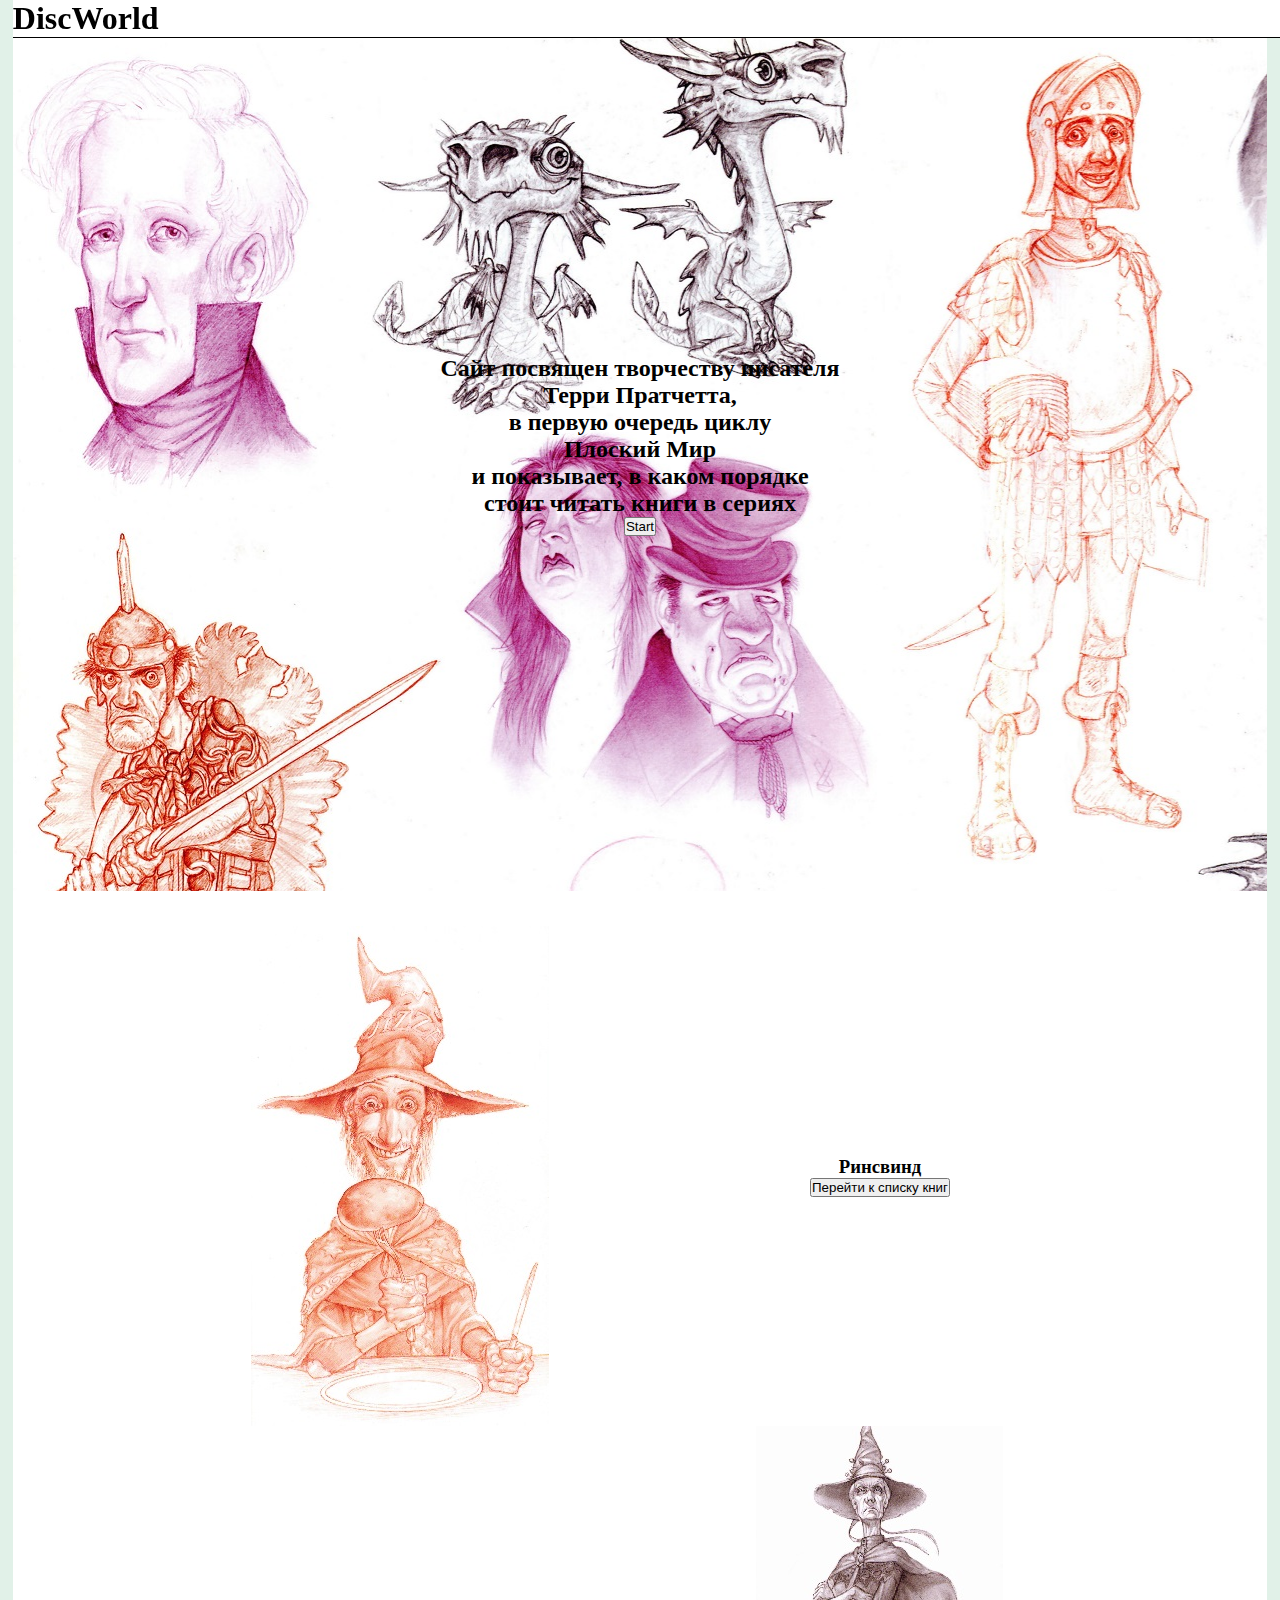
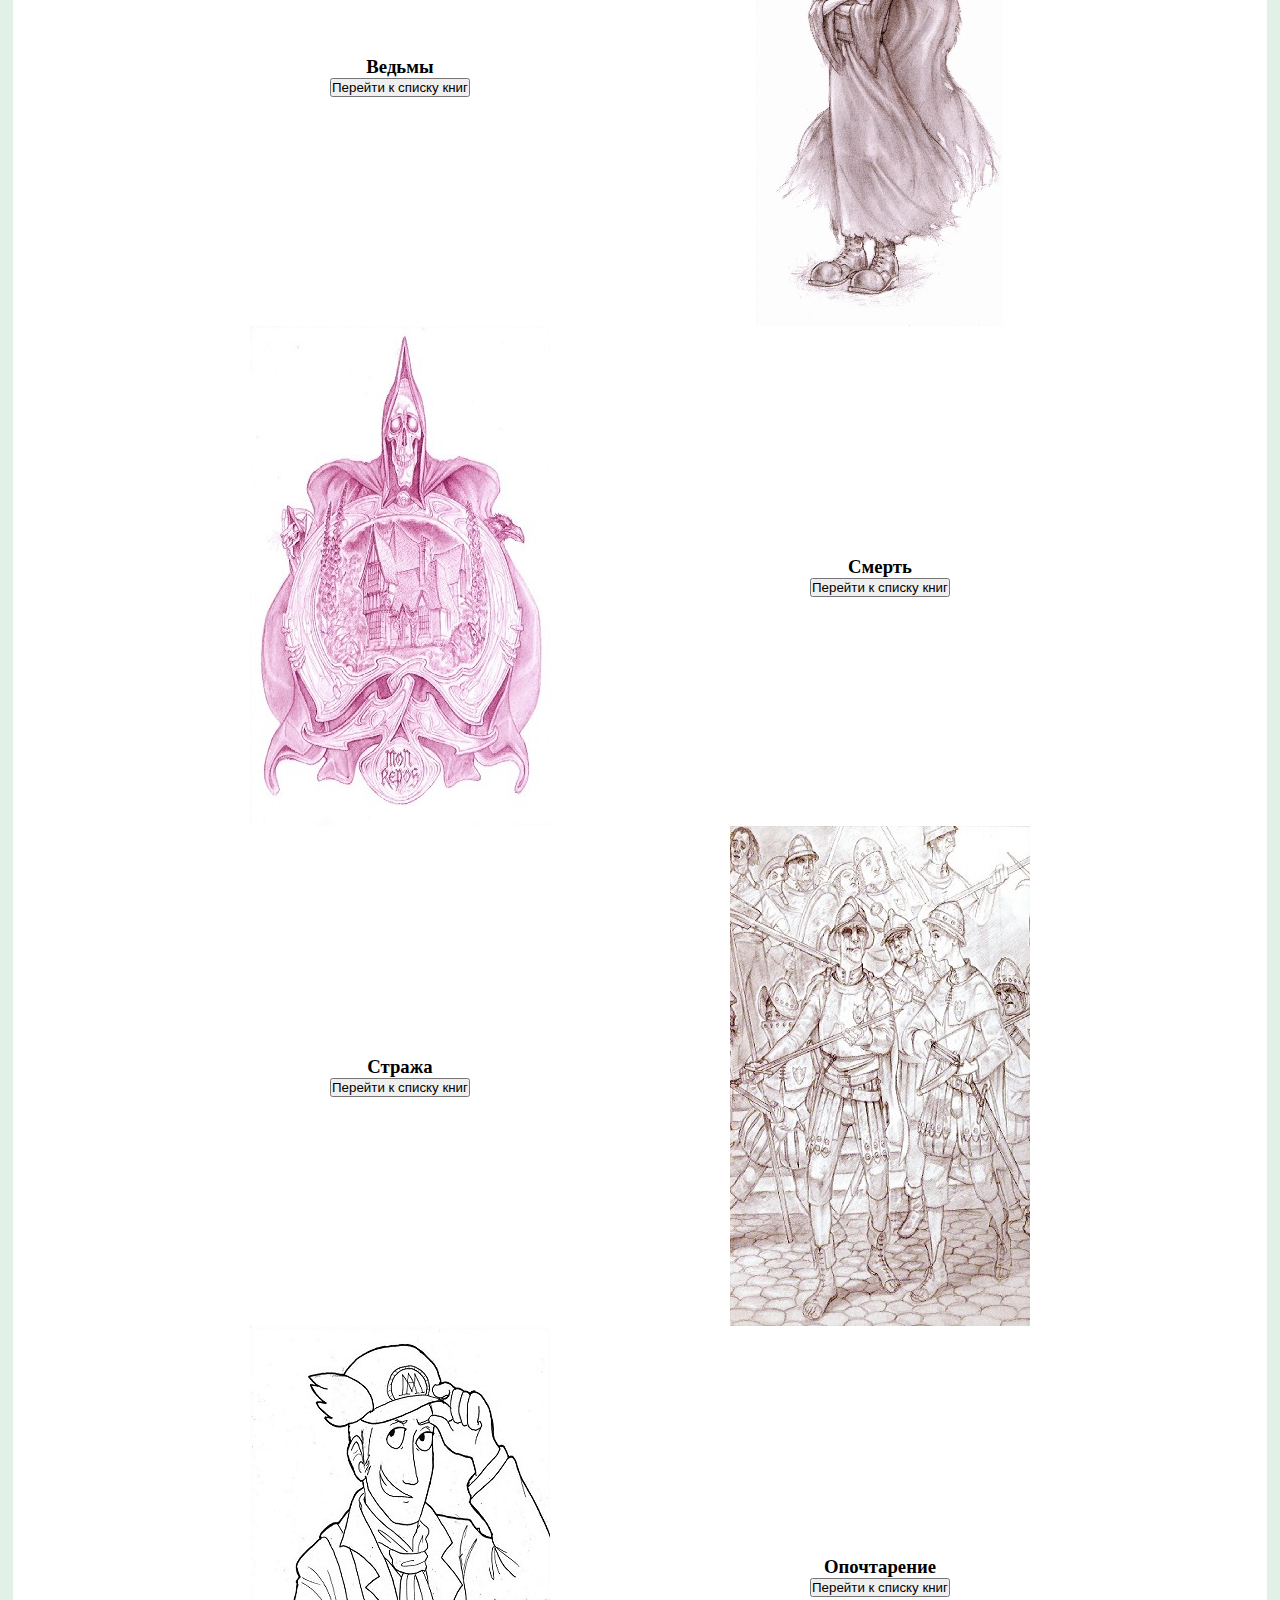
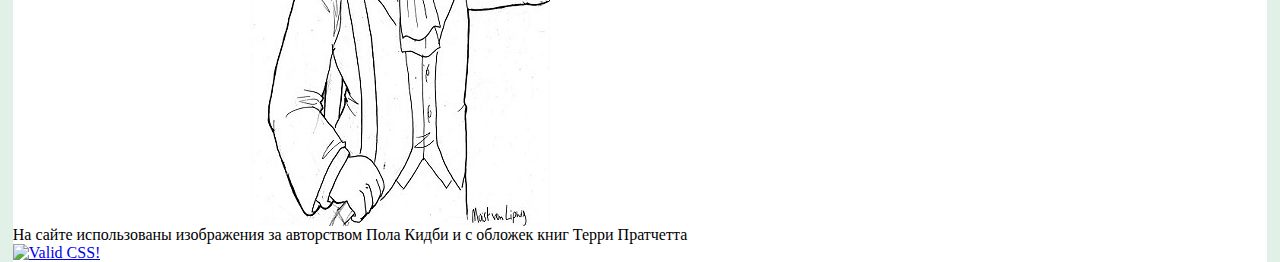
==== commit d0ce0841: "Update index.html" ====
--- a/index.html
+++ b/index.html
@@ -22,6 +22,7 @@
     </div>
     <div class='content'>
         <div id="start"></div>
+        <div class="empty"></div>
         <div class="rinswind">
             <div class="left pic"><img src="img/rinswind.JPG" alt="Rinswind"></div>
             <div class="right text"><h3>Ринсвинд</h3>
--- a/css/style.css
+++ b/css/style.css
@@ -7,6 +7,7 @@
     background-color: rgb(225, 241, 232);
     display: grid;
     justify-content: center;
+    scroll-behavior: smooth;
 }
 
 body {
@@ -30,9 +31,9 @@
 
 .top {
     display: grid;
-    background-image: url('img/top.jpg');
+    background-image: url('../img/top.jpg');
     text-align: center;
-    grid-template-columns: 99vw;
+    grid-template-columns: 98vw;
     grid-template-rows: 99vh;
     align-items: center;
 }
@@ -47,11 +48,21 @@
 
 .right {
     display: grid;
-    /* justify-items: flex-start; */
     justify-content: space-around;
 }
 
 .left {
     display: grid;
     justify-content: space-around;
+}
+
+@media (max-width:800px) {
+    .text {
+        grid-row: 1;
+    }
+}
+
+.empty {
+    height: 35px;
+    opacity: 1;
 }